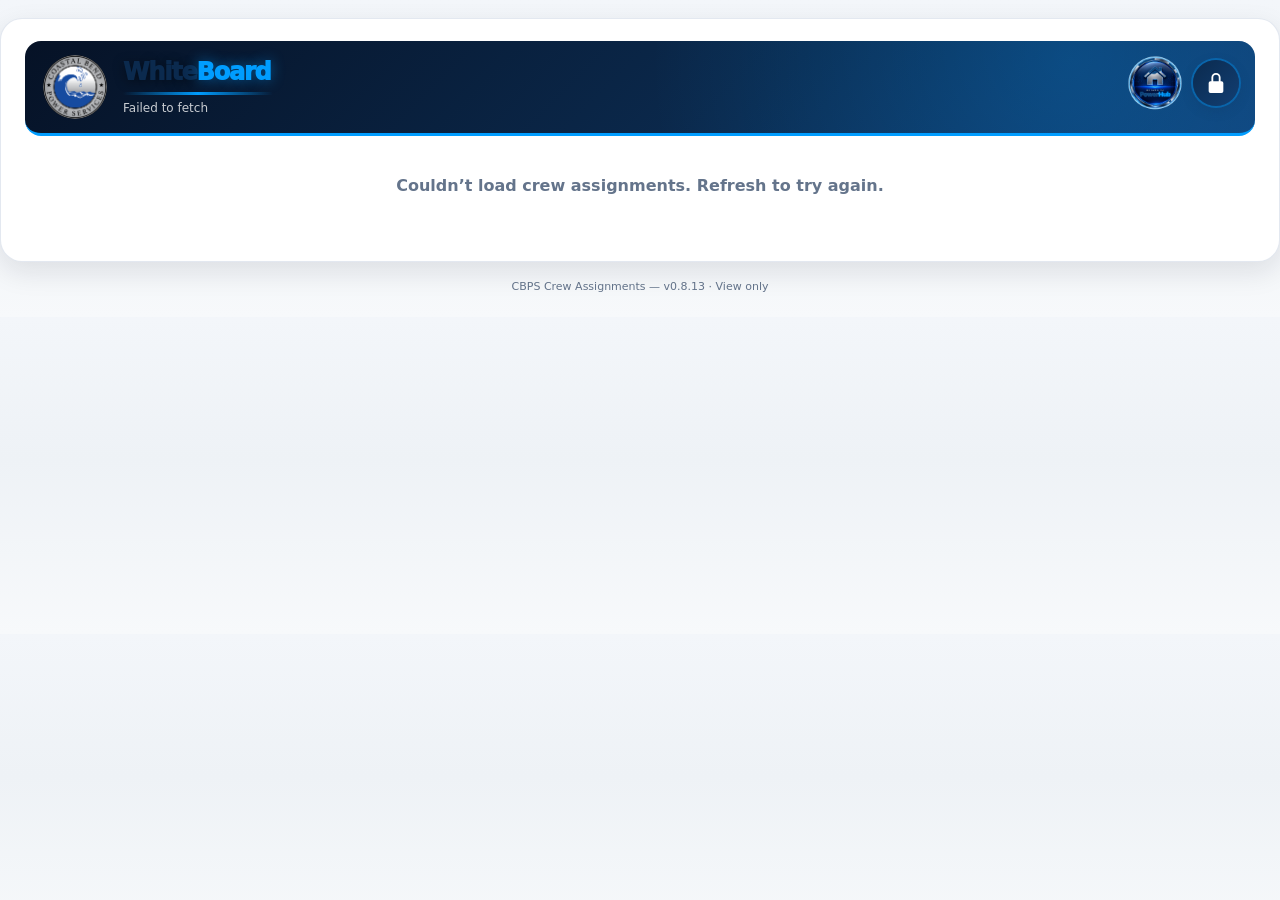
==== view.html @ 069fb21d "Update view.html   v0.8.13 v0.8.13 — PowerHub-style WhiteBoard title Both headers now read "WhiteBo" ====
<!doctype html>
<html>
<head>
  <meta charset="utf-8">
  <meta name="viewport" content="width=device-width,initial-scale=1">
  <title>WhiteBoard</title>
  <link rel="icon" href="assets/icon-192.png">
  <link rel="apple-touch-icon" href="assets/apple-touch-icon.png">
  <style>
    :root{
      --navy:#123f73;
      --navy2:#092a4f;
      --teal:#16a7b8;
      --line:#c9d8e8;
      --text:#12263f;
      --muted:#667085;
      --warn:#fff7e6;
    }
    *{box-sizing:border-box}
    body{margin:0;font-family:Arial,Helvetica,sans-serif;background:#eef4f9;color:var(--text)}
    .sheet{max-width:1400px;margin:18px auto;background:white;border:1px solid var(--line);border-radius:18px;padding:22px 24px 26px;box-shadow:0 10px 28px rgba(16,50,90,.10);position:relative}

    .top{display:flex;align-items:center;gap:16px;border-bottom:4px solid var(--teal);padding-bottom:14px}
    .logo{width:64px;height:64px;border-radius:50%;object-fit:contain;border:1px solid var(--line);padding:4px;background:white}
    .top h1{margin:0;font-size:24px;color:var(--navy2)}
    .top .sub{margin-top:3px;font-weight:800;color:var(--navy);font-size:15px}
    .top .meta{margin-top:3px;font-size:12px;color:var(--muted)}
    .draft{display:inline-block;margin-left:8px;font-size:11px;font-weight:800;color:#7a5200;background:#fff4d6;border:1px solid #f5b100;border-radius:999px;padding:2px 8px;vertical-align:middle}

    .edit-btn{position:absolute;top:18px;right:18px;width:46px;height:46px;border-radius:50%;background:var(--navy);display:flex;align-items:center;justify-content:center;box-shadow:0 4px 12px rgba(16,50,90,.25)}
    .edit-btn{border:0;cursor:pointer}
    .corner{position:absolute;top:18px;right:18px;display:flex;gap:10px;align-items:center}
    .corner .edit-btn{position:static}
    .ph-home{display:block;width:46px;height:46px;border-radius:50%;overflow:hidden;box-shadow:0 4px 12px rgba(16,50,90,.25)}
    .ph-home img{width:100%;height:100%;object-fit:cover;display:block}
    .job-pill{font-size:10px;font-weight:800;color:#7a5200;background:#fff4d6;border:1px solid #f5b100;border-radius:999px;padding:1px 6px;margin-left:5px;vertical-align:middle;white-space:nowrap}
    .edit-btn svg{width:22px;height:22px;fill:white}

    .modal-backdrop{position:fixed;inset:0;background:rgba(9,42,79,.55);display:none;align-items:center;justify-content:center;z-index:50;padding:18px}
    .modal-card{background:white;border-radius:18px;padding:18px;width:min(340px,100%);box-shadow:0 18px 45px rgba(0,0,0,.28)}
    .modal-card h3{margin:0 0 8px;color:var(--navy)}
    .modal-card p{margin:0 0 12px;color:var(--muted);font-size:14px}
    .pin-input{width:100%;border:1px solid var(--line);border-radius:12px;padding:12px;font-size:18px}
    .modal-actions{display:flex;gap:10px;justify-content:flex-end;margin-top:14px}
    .modal-actions button{border:0;border-radius:12px;padding:11px 14px;font-weight:700;cursor:pointer;font-size:14px}
    .btn-primary{background:var(--navy);color:white}
    .btn-secondary{background:white;color:var(--navy);border:1px solid var(--line) !important}
    .modal-message{margin-top:10px;color:#b42318;font-size:13px;font-weight:700}

    /* Org chart: root box, connector, then job boxes hanging off a bus line */
    .root-wrap{display:flex;flex-direction:column;align-items:center;margin-top:20px}
    .root{background:var(--navy);color:white;border-radius:12px;padding:10px 22px;font-weight:900;font-size:16px;text-align:center}
    .root small{display:block;font-weight:700;opacity:.85;font-size:12px;margin-top:2px}
    .stem{width:2px;height:18px;background:var(--line)}
    .jobs{border-top:2px solid var(--line);padding-top:18px;display:grid;grid-template-columns:repeat(auto-fill,minmax(220px,1fr));gap:18px 14px}

    .job{position:relative;border:2px solid var(--navy);border-radius:12px;overflow:hidden;break-inside:avoid;background:white}
    .job::before{content:"";position:absolute;top:-20px;left:50%;width:2px;height:18px;background:var(--line)}
    .job-head{background:var(--navy);color:white;padding:8px 10px}
    .job-no{font-weight:900;font-size:17px}
    .job-customer{font-weight:700;font-size:13px;margin-top:2px}
    .job-loc{font-size:11px;opacity:.85;margin-top:2px}
    .lead{padding:8px 10px;border-bottom:1px solid var(--line);background:#f3f8fc}
    .label{font-size:10px;font-weight:800;color:var(--muted);text-transform:uppercase;letter-spacing:.4px}
    .lead .name{font-weight:900;color:var(--navy);font-size:14px;margin-top:2px}
    .person-title{font-size:11px;color:var(--muted)}
    .crew{padding:6px 10px 8px}
    .crew ul{list-style:none;margin:4px 0 0;padding:0}
    .crew li{padding:4px 0;border-bottom:1px dashed #e3ebf3;font-size:13px;font-weight:700}
    .crew li:last-child{border-bottom:0}
    .crew li .person-title{display:block;font-weight:400}
    .none{color:#98a2b3;font-size:12px;font-style:italic}
    .notes{font-size:11px;color:#664900;background:var(--warn);padding:6px 10px;border-top:1px solid #ffd78a}

    .available{margin-top:22px;border:1px dashed var(--line);border-radius:12px;padding:10px 12px}
    .available h3{margin:0 0 6px;font-size:13px;color:var(--muted);text-transform:uppercase;letter-spacing:.4px}
    .chips{display:flex;flex-wrap:wrap;gap:6px}
    .chip{font-size:12px;font-weight:700;background:#f3f8fc;border:1px solid var(--line);border-radius:999px;padding:4px 10px}

    .message{text-align:center;color:var(--muted);font-weight:700;padding:40px 10px}
    .footer{text-align:center;color:var(--muted);font-size:11px;margin:10px 0 24px}

    @media(max-width:600px){
      .sheet{margin:0;border-radius:0;border:0;padding:16px}
      .top{padding-right:128px}
      .corner{top:14px;right:14px}
      .logo{width:48px;height:48px}
      .top h1{font-size:18px}
      .edit-btn{top:14px;right:14px}
    }


    /* ---------- PowerHub theme (cosmetic only) ---------- */
    :root{--navy:#123f73;--navy2:#0b2a4e;--teal:#009dff;--line:#d8e0ea;--text:#1f2933;--muted:#64748b}
    body{font-family:Inter,system-ui,-apple-system,BlinkMacSystemFont,"Segoe UI",sans-serif;background:linear-gradient(180deg,#f3f6fa 0%,#eef2f6 45%,#f7f9fb 100%)}
    .sheet{border:1px solid rgba(216,224,234,.72);border-radius:22px;box-shadow:0 10px 28px rgba(15,23,42,.10)}
    .top{background:radial-gradient(circle at 85% 20%,rgba(0,157,255,.22),transparent 40%),linear-gradient(135deg,#061226 0%,#0b2a4e 60%,#123f73 100%);border-radius:16px;border-bottom:3px solid #009dff;padding:14px 18px;padding-right:150px}
    .top .meta{color:rgba(255,255,255,.78);margin-top:6px}
    .site-title{margin:0;font-size:38px;line-height:1;font-weight:950;letter-spacing:-.05em;color:white;text-shadow:0 2px 12px rgba(0,0,0,.45)}
    .site-title .title-hub{color:#009dff;text-shadow:0 0 14px rgba(0,157,255,.48)}
    .site-title::after{content:"";display:block;width:150px;height:3px;margin-top:8px;border-radius:999px;background:linear-gradient(90deg,transparent,#009dff,transparent)}
    .corner{top:36px;right:40px}
    .logo{border:0;padding:0;background:none}
    .top .sub{text-transform:uppercase;letter-spacing:.055em;font-size:13px;color:var(--navy)}
    .root{background:linear-gradient(135deg,#0b2a4e,#123f73);border-radius:14px;box-shadow:0 6px 14px rgba(15,23,42,.15)}
    .job{border:1px solid rgba(216,224,234,.9);border-radius:16px;box-shadow:0 6px 16px rgba(15,23,42,.07)}
    .job-head{background:linear-gradient(135deg,#0b2a4e,#123f73);border-bottom:3px solid #009dff}
    .lead{background:#f4f8fc}
    .lead .name{color:var(--navy2)}
    .notes{border-left:3px solid #f5b100}
    .edit-btn{background:linear-gradient(135deg,#0b2a4e,#123f73);box-shadow:0 0 0 2px rgba(0,157,255,.35),0 4px 12px rgba(16,50,90,.25)}
    .ph-home{width:56px;height:56px;border-radius:0;overflow:visible;box-shadow:none}
    .ph-home img{object-fit:contain}
    .available{border-radius:16px;border-color:#c7d4e3}
    .chip{border-color:#d8e0ea;background:#f4f8fc;color:var(--navy2)}
    @media(max-width:600px){
      .top{padding:12px 14px;padding-right:128px}
      .site-title{font-size:28px}
      .site-title::after{width:110px}
      .corner{top:26px;right:26px}
    }
    @page{size:landscape;margin:10mm}
    @media print{
      body{background:white}
      .sheet{margin:0;max-width:none;border:0;box-shadow:none;padding:0}
      .corner,.footer{display:none}
      .top,.job,.job-head,.root,.lead,.notes{-webkit-print-color-adjust:exact;print-color-adjust:exact}
    }
  </style>
</head>
<body>
  <div class="sheet">
    <div class="top">
      <img class="logo" src="assets/CBPS_NB.png" alt="Coastal Bend Power Services">
      <div>
        <h1 class="site-title">White<span class="title-hub">Board</span></h1>
        <div class="meta" id="meta">Loading…</div>
      </div>
    </div>

    <div class="corner">
      <a class="ph-home" href="https://coastalbendpower.github.io/PowerHub/" title="Back to PowerHub" aria-label="Back to PowerHub"><img src="assets/button_Return_to_PowerHub_round_300.png" alt="Return to PowerHub"></a>
      <button class="edit-btn" id="editBtn" type="button" onclick="openEditor()" title="Editors: unlock to edit" aria-label="Unlock to edit"></button>
    </div>

    <div id="chart"><div class="message">Loading crew assignments…</div></div>
  </div>
  <div class="footer">CBPS Crew Assignments — v0.8.13 · View only</div>

  <div class="modal-backdrop" id="pinModal">
    <div class="modal-card">
      <h3>Editor PIN</h3>
      <p>Enter your PIN to open the Whiteboard editor.</p>
      <input class="pin-input" id="pinInput" type="password" inputmode="numeric" autocomplete="off" placeholder="PIN"
        aria-label="Editor PIN" onkeydown="if(event.key==='Enter') submitPin()">
      <div class="modal-actions">
        <button class="btn-secondary" type="button" onclick="closePin()">Cancel</button>
        <button class="btn-primary" id="pinBtn" type="button" onclick="submitPin()">Unlock</button>
      </div>
      <div class="modal-message" id="pinMessage"></div>
    </div>
  </div>

<script>
// Read-only. Pulls the same board data as the Whiteboard editor; no editing here.
const API_URL = 'https://script.google.com/macros/s/AKfycbw22j6Z8pW_uPzsElHs3qTUCyeqnDGhYwegQMIGLFxLL_8UDJh2wzzyIsYx5muuIi7G/exec';

// Same login the editor uses (same site, so the editor opens already logged in).
const SESSION_KEY = 'cbpsWhiteboardSession';
const LOCK_ICON = '<svg viewBox="0 0 24 24" aria-hidden="true"><path d="M12 1a5 5 0 0 0-5 5v4H6a2 2 0 0 0-2 2v9a2 2 0 0 0 2 2h12a2 2 0 0 0 2-2v-9a2 2 0 0 0-2-2h-1V6a5 5 0 0 0-5-5zm-3 9V6a3 3 0 0 1 6 0v4H9z"/></svg>';
const UNLOCK_ICON = '<svg viewBox="0 0 24 24" aria-hidden="true"><path d="M12 1a5 5 0 0 0-5 5v1h2V6a3 3 0 0 1 6 0v4H6a2 2 0 0 0-2 2v9a2 2 0 0 0 2 2h12a2 2 0 0 0 2-2v-9a2 2 0 0 0-2-2h-1V6a5 5 0 0 0-5-5z"/></svg>';

function savedSession(){
  try {
    const s = JSON.parse(localStorage.getItem(SESSION_KEY) || 'null');
    return s && s.editor && s.token ? s : null;
  } catch (e) { return null; }
}

function setEditIcon(){
  const btn = document.getElementById('editBtn');
  const session = savedSession();
  btn.innerHTML = session ? UNLOCK_ICON : LOCK_ICON;
  btn.title = session ? 'Open editor (' + session.editor + ')' : 'Editors: unlock to edit';
}

// Logged in on this device: straight to the editor. Otherwise ask for the PIN here.
function openEditor(){
  if (savedSession()) { location.href = './index.html'; return; }
  document.getElementById('pinMessage').textContent = '';
  document.getElementById('pinInput').value = '';
  document.getElementById('pinModal').style.display = 'flex';
  setTimeout(() => document.getElementById('pinInput').focus(), 50);
}

function closePin(){ document.getElementById('pinModal').style.display = 'none'; }

function submitPin(){
  const input = document.getElementById('pinInput');
  const message = document.getElementById('pinMessage');
  const btn = document.getElementById('pinBtn');
  const pin = input.value.trim();
  if (!pin) { message.textContent = 'Enter your PIN.'; input.focus(); return; }

  btn.disabled = true;
  btn.textContent = 'Checking…';
  message.textContent = '';
  fetch(API_URL, {method: 'POST', body: JSON.stringify({action: 'unlock', pin})})
    .then(res => res.json())
    .then(out => {
      if (!out || !out.ok) throw new Error((out && out.error) || 'Unknown server error');
      try { localStorage.setItem(SESSION_KEY, JSON.stringify({editor: out.data.editor, token: out.data.token})); } catch (e) {}
      location.href = './index.html';
    })
    .catch(err => {
      btn.disabled = false;
      btn.textContent = 'Unlock';
      input.value = '';
      input.focus();
      message.textContent = err.message;
    });
}

function escapeHtml(str){
  return String(str || '').replace(/[&<>"']/g, s => ({'&':'&amp;','<':'&lt;','>':'&gt;','"':'&quot;',"'":'&#39;'}[s]));
}

function render(board){
  const people = {};
  board.people.forEach(p => { people[p.id] = p; });
  const isShown = id => people[id] && people[id].visible;
  const jobsFor = {};
  board.assignments.forEach(a => { (jobsFor[a.nodeId] = jobsFor[a.nodeId] || new Set()).add(a.jobNo); });
  const pill = id => jobsFor[id] && jobsFor[id].size > 1 ? `<span class="job-pill">${jobsFor[id].size} jobs</span>` : '';

  const jobs = board.jobs
    .filter(j => j.onBoard)
    .sort((a, b) => a.jobNo.localeCompare(b.jobNo, undefined, {numeric: true}));

  const jobHtml = jobs.map(job => {
    const onJob = board.assignments.filter(a => a.jobNo === job.jobNo && isShown(a.nodeId));
    const lead = onJob.find(a => a.role === 'Lead');
    const crew = onJob.filter(a => a.role === 'Crew')
      .map(a => people[a.nodeId])
      .sort((a, b) => a.name.localeCompare(b.name));

    return `<div class="job">
      <div class="job-head">
        <div class="job-no">${escapeHtml(job.jobNo)}</div>
        ${job.customer ? `<div class="job-customer">${escapeHtml(job.customer)}</div>` : ''}
        ${job.location ? `<div class="job-loc">${escapeHtml(job.location)}</div>` : ''}
      </div>
      <div class="lead">
        <div class="label">Lead</div>
        ${lead
          ? `<div class="name">${escapeHtml(people[lead.nodeId].name)}${pill(lead.nodeId)}</div><div class="person-title">${escapeHtml(people[lead.nodeId].title)}</div>`
          : '<div class="none">Not set</div>'}
      </div>
      ${crew.length ? `<div class="crew">
        <div class="label">Crew</div>
        <ul>${crew.map(p => `<li>${escapeHtml(p.name)}${pill(p.id)}<span class="person-title">${escapeHtml(p.title)}</span></li>`).join('')}</ul>
      </div>` : ''}
      ${job.notes ? `<div class="notes">${escapeHtml(job.notes)}</div>` : ''}
    </div>`;
  }).join('');

  const assigned = new Set(board.assignments.map(a => a.nodeId));
  const available = board.people
    .filter(p => p.visible && !assigned.has(p.id))
    .sort((a, b) => a.name.localeCompare(b.name));

  document.getElementById('chart').innerHTML = jobs.length
    ? `<div class="root-wrap">
         <div class="root">Field Operations<small>${jobs.length} active job${jobs.length === 1 ? '' : 's'}</small></div>
         <div class="stem"></div>
       </div>
       <div class="jobs">${jobHtml}</div>
       ${available.length ? `<div class="available">
         <h3>Available / Unassigned (${available.length})</h3>
         <div class="chips">${available.map(p => `<span class="chip">${escapeHtml(p.name)}</span>`).join('')}</div>
       </div>` : ''}`
    : '<div class="message">No active jobs.</div>';

  const now = new Date();
  let meta = 'As of ' + now.toLocaleDateString([], {month: 'short', day: 'numeric', year: 'numeric'}) +
    ' ' + now.toLocaleTimeString([], {hour: 'numeric', minute: '2-digit'});
  if (board.lastSave && board.lastSave.savedAt) {
    const saved = new Date(board.lastSave.savedAt);
    if (!isNaN(saved)) meta += ' · Last updated ' + saved.toLocaleDateString() + ' by ' + board.lastSave.savedBy;
  }
  document.getElementById('meta').textContent = meta;
}

setEditIcon();

fetch(API_URL + '?action=getBoard')
  .then(res => res.json())
  .then(out => {
    if (!out || !out.ok) throw new Error((out && out.error) || 'Unknown server error');
    render(out.data);
  })
  .catch(err => {
    document.getElementById('chart').innerHTML = '<div class="message">Couldn’t load crew assignments. Refresh to try again.</div>';
    document.getElementById('meta').textContent = err.message;
  });
</script>
</body>
</html>
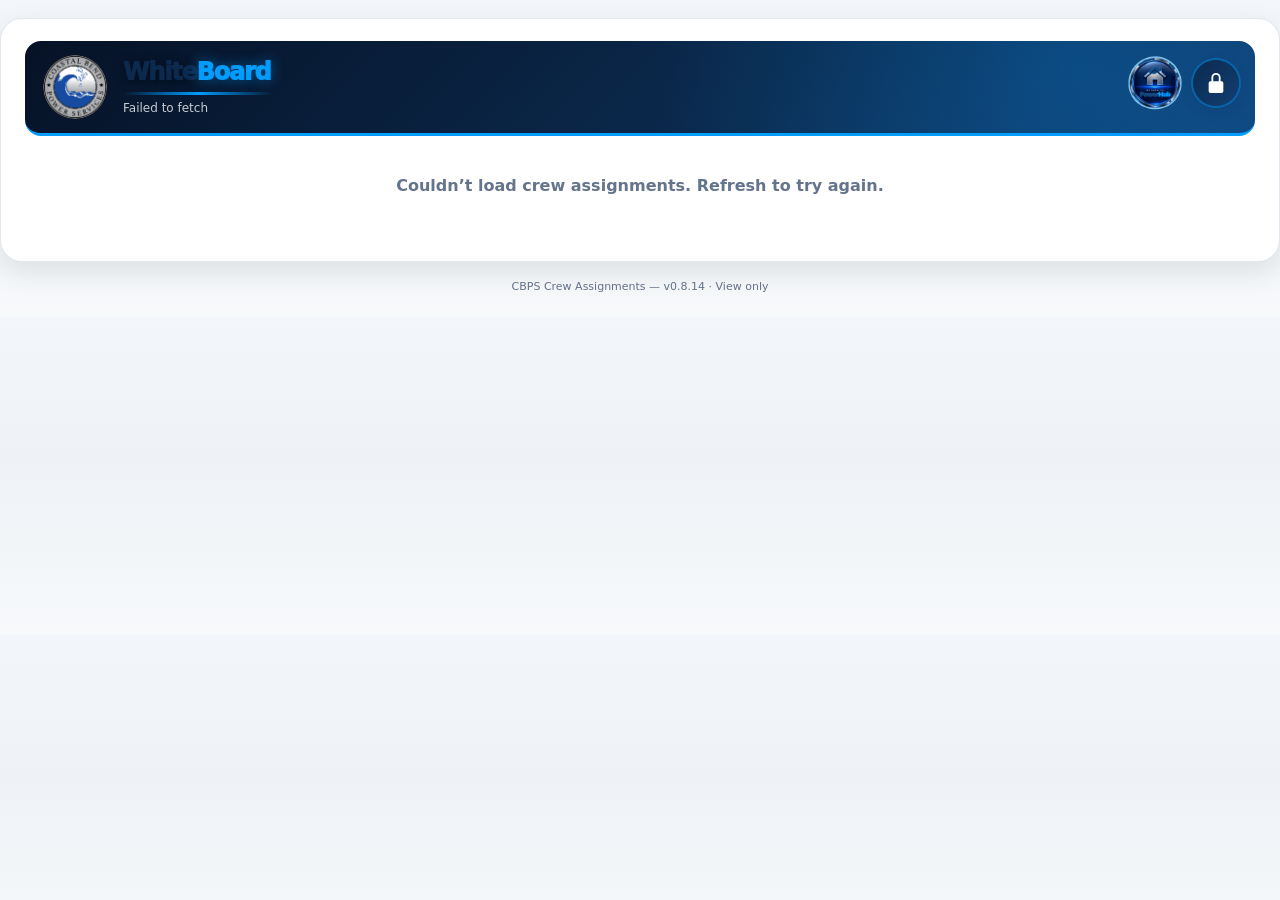
==== commit d3a86467: "Update view.html   v0.8.14 v0.8.14 — Remove Field Operations box Removes the Field Operations box a" ====
--- a/view.html
+++ b/view.html
@@ -52,6 +52,7 @@
     .root{background:var(--navy);color:white;border-radius:12px;padding:10px 22px;font-weight:900;font-size:16px;text-align:center}
     .root small{display:block;font-weight:700;opacity:.85;font-size:12px;margin-top:2px}
     .stem{width:2px;height:18px;background:var(--line)}
+    .job-count{margin:18px 2px 8px;font-size:12px;font-weight:800;color:var(--muted);text-transform:uppercase;letter-spacing:.055em}
     .jobs{border-top:2px solid var(--line);padding-top:18px;display:grid;grid-template-columns:repeat(auto-fill,minmax(220px,1fr));gap:18px 14px}
 
     .job{position:relative;border:2px solid var(--navy);border-radius:12px;overflow:hidden;break-inside:avoid;background:white}
@@ -145,7 +146,7 @@
 
     <div id="chart"><div class="message">Loading crew assignments…</div></div>
   </div>
-  <div class="footer">CBPS Crew Assignments — v0.8.13 · View only</div>
+  <div class="footer">CBPS Crew Assignments — v0.8.14 · View only</div>
 
   <div class="modal-backdrop" id="pinModal">
     <div class="modal-card">
@@ -270,10 +271,7 @@
     .sort((a, b) => a.name.localeCompare(b.name));
 
   document.getElementById('chart').innerHTML = jobs.length
-    ? `<div class="root-wrap">
-         <div class="root">Field Operations<small>${jobs.length} active job${jobs.length === 1 ? '' : 's'}</small></div>
-         <div class="stem"></div>
-       </div>
+    ? `<div class="job-count">${jobs.length} active job${jobs.length === 1 ? '' : 's'}</div>
        <div class="jobs">${jobHtml}</div>
        ${available.length ? `<div class="available">
          <h3>Available / Unassigned (${available.length})</h3>
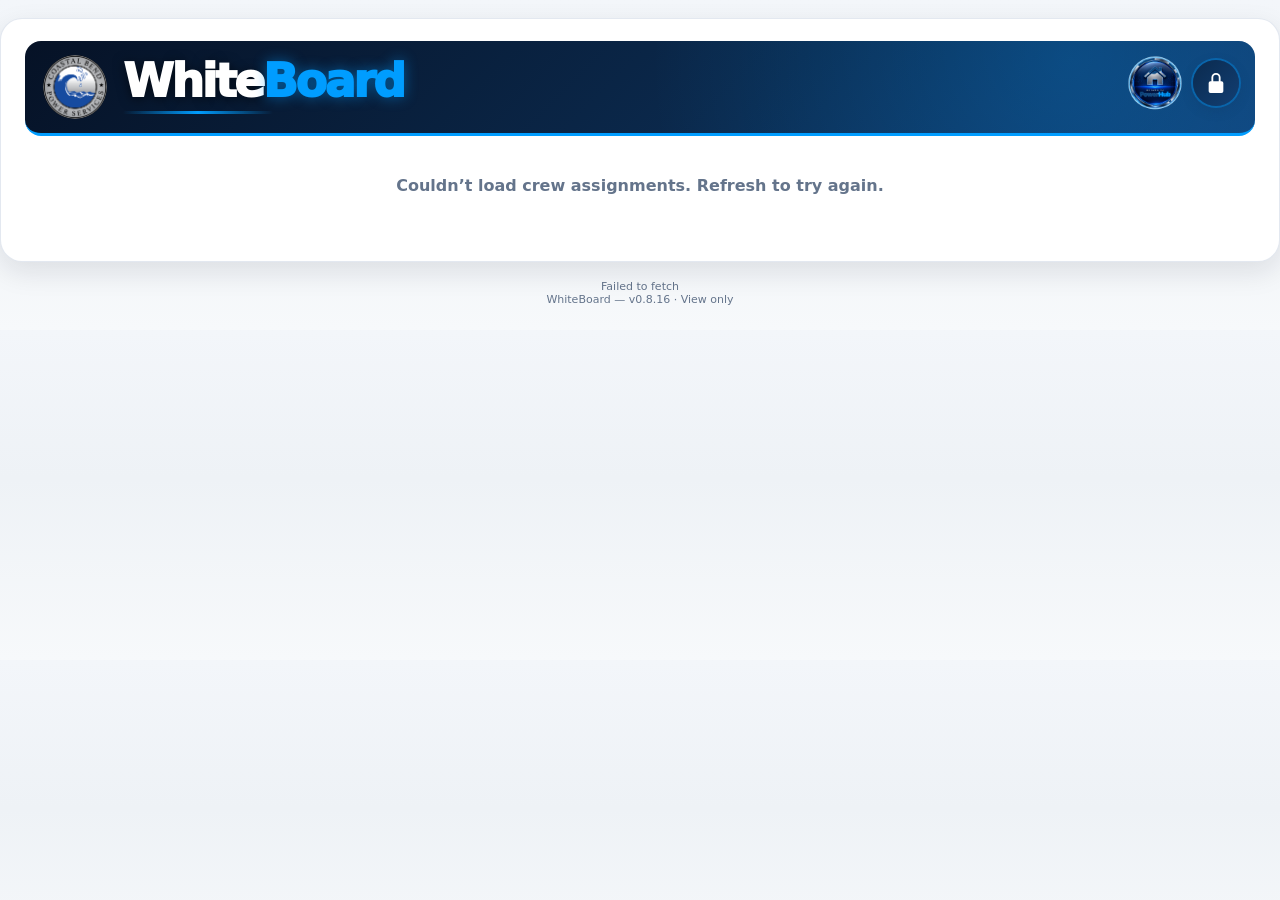
==== commit 2ce6b96e: "Update view.html   v0.8.14 v0.8.14, so the White color fix already exists in the unpushed v0.8.15—no" ====
--- a/view.html
+++ b/view.html
@@ -97,9 +97,9 @@
     .sheet{border:1px solid rgba(216,224,234,.72);border-radius:22px;box-shadow:0 10px 28px rgba(15,23,42,.10)}
     .top{background:radial-gradient(circle at 85% 20%,rgba(0,157,255,.22),transparent 40%),linear-gradient(135deg,#061226 0%,#0b2a4e 60%,#123f73 100%);border-radius:16px;border-bottom:3px solid #009dff;padding:14px 18px;padding-right:150px}
     .top .meta{color:rgba(255,255,255,.78);margin-top:6px}
-    .site-title{margin:0;font-size:38px;line-height:1;font-weight:950;letter-spacing:-.05em;color:white;text-shadow:0 2px 12px rgba(0,0,0,.45)}
-    .site-title .title-hub{color:#009dff;text-shadow:0 0 14px rgba(0,157,255,.48)}
-    .site-title::after{content:"";display:block;width:150px;height:3px;margin-top:8px;border-radius:999px;background:linear-gradient(90deg,transparent,#009dff,transparent)}
+    .top .site-title{margin:0;font-size:46px;line-height:.95;font-weight:950;letter-spacing:-.055em;color:#fff;text-shadow:0 2px 12px rgba(0,0,0,.55)}
+    .top .site-title .title-hub{color:#009dff;text-shadow:0 0 14px rgba(0,157,255,.48)}
+    .top .site-title::after{content:"";display:block;width:150px;height:3px;margin-top:8px;border-radius:999px;background:linear-gradient(90deg,transparent,#009dff,transparent)}
     .corner{top:36px;right:40px}
     .logo{border:0;padding:0;background:none}
     .top .sub{text-transform:uppercase;letter-spacing:.055em;font-size:13px;color:var(--navy)}
@@ -116,8 +116,8 @@
     .chip{border-color:#d8e0ea;background:#f4f8fc;color:var(--navy2)}
     @media(max-width:600px){
       .top{padding:12px 14px;padding-right:128px}
-      .site-title{font-size:28px}
-      .site-title::after{width:110px}
+      .top .site-title{font-size:32px}
+      .top .site-title::after{width:110px}
       .corner{top:26px;right:26px}
     }
     @page{size:landscape;margin:10mm}
@@ -135,7 +135,6 @@
       <img class="logo" src="assets/CBPS_NB.png" alt="Coastal Bend Power Services">
       <div>
         <h1 class="site-title">White<span class="title-hub">Board</span></h1>
-        <div class="meta" id="meta">Loading…</div>
       </div>
     </div>
 
@@ -146,7 +145,7 @@
 
     <div id="chart"><div class="message">Loading crew assignments…</div></div>
   </div>
-  <div class="footer">CBPS Crew Assignments — v0.8.14 · View only</div>
+  <div class="footer"><span id="meta">Loading…</span><br>WhiteBoard — v0.8.16 · View only</div>
 
   <div class="modal-backdrop" id="pinModal">
     <div class="modal-card">
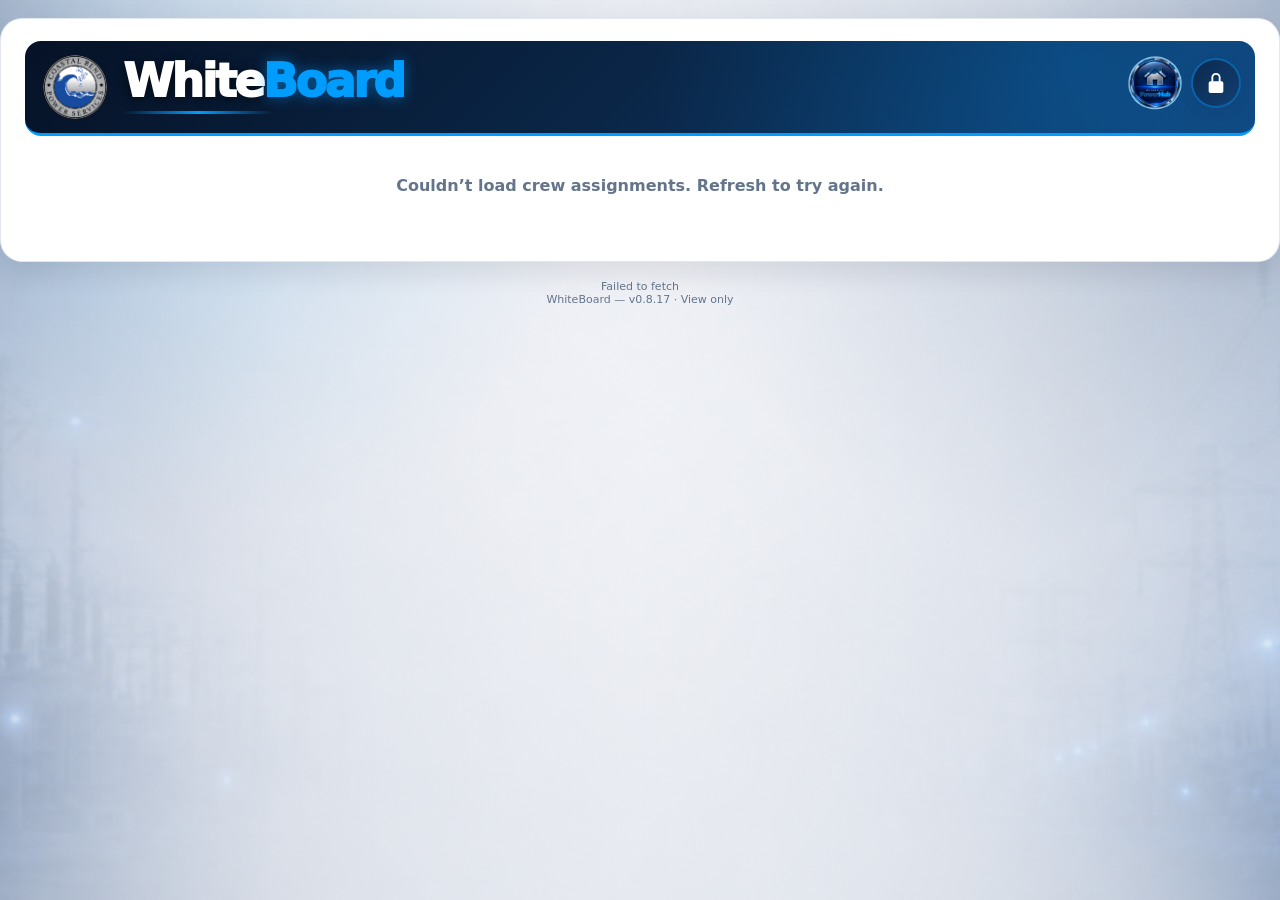
==== commit a2a0638a: "Update view.html   v0.8.17 v0.8.17 — PowerHub page background Both pages now use PowerHub's backgro" ====
--- a/view.html
+++ b/view.html
@@ -93,7 +93,8 @@
 
     /* ---------- PowerHub theme (cosmetic only) ---------- */
     :root{--navy:#123f73;--navy2:#0b2a4e;--teal:#009dff;--line:#d8e0ea;--text:#1f2933;--muted:#64748b}
-    body{font-family:Inter,system-ui,-apple-system,BlinkMacSystemFont,"Segoe UI",sans-serif;background:linear-gradient(180deg,#f3f6fa 0%,#eef2f6 45%,#f7f9fb 100%)}
+    body{font-family:Inter,system-ui,-apple-system,BlinkMacSystemFont,"Segoe UI",sans-serif;background:linear-gradient(90deg,rgba(247,249,252,.08) 0%,rgba(247,249,252,.38) 22%,rgba(247,249,252,.55) 50%,rgba(247,249,252,.38) 78%,rgba(247,249,252,.08) 100%),radial-gradient(circle at 18% 18%,rgba(0,157,255,.16),transparent 28%),radial-gradient(circle at 82% 18%,rgba(18,63,115,.16),transparent 30%),url("assets/background_hub_v2.png") center top / cover no-repeat,linear-gradient(180deg,#f3f6fa 0%,#eef2f6 45%,#f7f9fb 100%);background-attachment:fixed}
+    @media(max-width:950px){body{background-attachment:scroll}}
     .sheet{border:1px solid rgba(216,224,234,.72);border-radius:22px;box-shadow:0 10px 28px rgba(15,23,42,.10)}
     .top{background:radial-gradient(circle at 85% 20%,rgba(0,157,255,.22),transparent 40%),linear-gradient(135deg,#061226 0%,#0b2a4e 60%,#123f73 100%);border-radius:16px;border-bottom:3px solid #009dff;padding:14px 18px;padding-right:150px}
     .top .meta{color:rgba(255,255,255,.78);margin-top:6px}
@@ -145,7 +146,7 @@
 
     <div id="chart"><div class="message">Loading crew assignments…</div></div>
   </div>
-  <div class="footer"><span id="meta">Loading…</span><br>WhiteBoard — v0.8.16 · View only</div>
+  <div class="footer"><span id="meta">Loading…</span><br>WhiteBoard — v0.8.17 · View only</div>
 
   <div class="modal-backdrop" id="pinModal">
     <div class="modal-card">
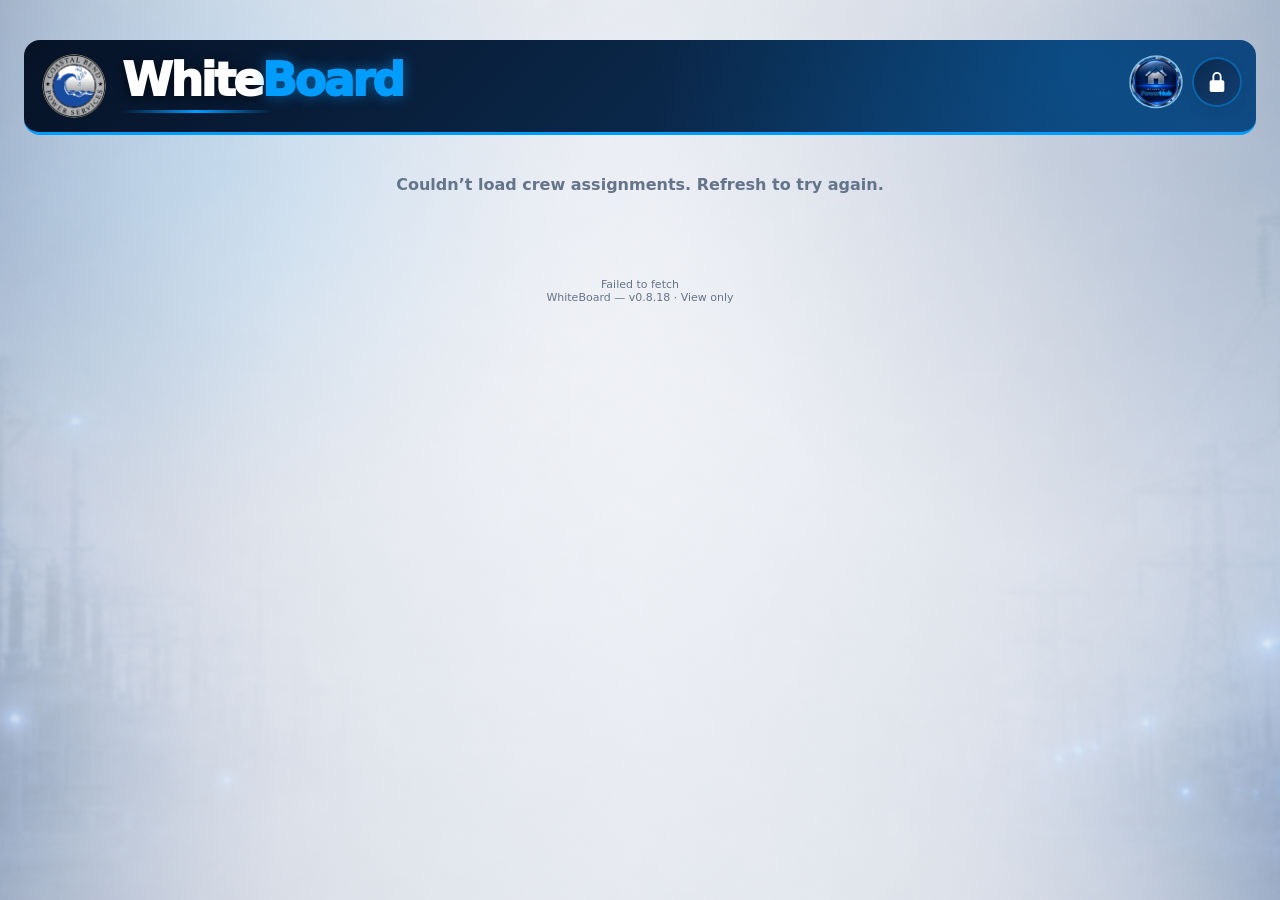
==== commit 2dddb174: "Update view.html   v0.8.18  v0.8.18 — See-through panels like PowerHub On the chart page, the solid" ====
--- a/view.html
+++ b/view.html
@@ -95,7 +95,9 @@
     :root{--navy:#123f73;--navy2:#0b2a4e;--teal:#009dff;--line:#d8e0ea;--text:#1f2933;--muted:#64748b}
     body{font-family:Inter,system-ui,-apple-system,BlinkMacSystemFont,"Segoe UI",sans-serif;background:linear-gradient(90deg,rgba(247,249,252,.08) 0%,rgba(247,249,252,.38) 22%,rgba(247,249,252,.55) 50%,rgba(247,249,252,.38) 78%,rgba(247,249,252,.08) 100%),radial-gradient(circle at 18% 18%,rgba(0,157,255,.16),transparent 28%),radial-gradient(circle at 82% 18%,rgba(18,63,115,.16),transparent 30%),url("assets/background_hub_v2.png") center top / cover no-repeat,linear-gradient(180deg,#f3f6fa 0%,#eef2f6 45%,#f7f9fb 100%);background-attachment:fixed}
     @media(max-width:950px){body{background-attachment:scroll}}
-    .sheet{border:1px solid rgba(216,224,234,.72);border-radius:22px;box-shadow:0 10px 28px rgba(15,23,42,.10)}
+    .sheet{background:transparent;border:0;box-shadow:none}
+    .available{background:rgba(255,255,255,.72);backdrop-filter:blur(8px);-webkit-backdrop-filter:blur(8px)}
+    .job-count{color:var(--navy2)}
     .top{background:radial-gradient(circle at 85% 20%,rgba(0,157,255,.22),transparent 40%),linear-gradient(135deg,#061226 0%,#0b2a4e 60%,#123f73 100%);border-radius:16px;border-bottom:3px solid #009dff;padding:14px 18px;padding-right:150px}
     .top .meta{color:rgba(255,255,255,.78);margin-top:6px}
     .top .site-title{margin:0;font-size:46px;line-height:.95;font-weight:950;letter-spacing:-.055em;color:#fff;text-shadow:0 2px 12px rgba(0,0,0,.55)}
@@ -146,7 +148,7 @@
 
     <div id="chart"><div class="message">Loading crew assignments…</div></div>
   </div>
-  <div class="footer"><span id="meta">Loading…</span><br>WhiteBoard — v0.8.17 · View only</div>
+  <div class="footer"><span id="meta">Loading…</span><br>WhiteBoard — v0.8.18 · View only</div>
 
   <div class="modal-backdrop" id="pinModal">
     <div class="modal-card">
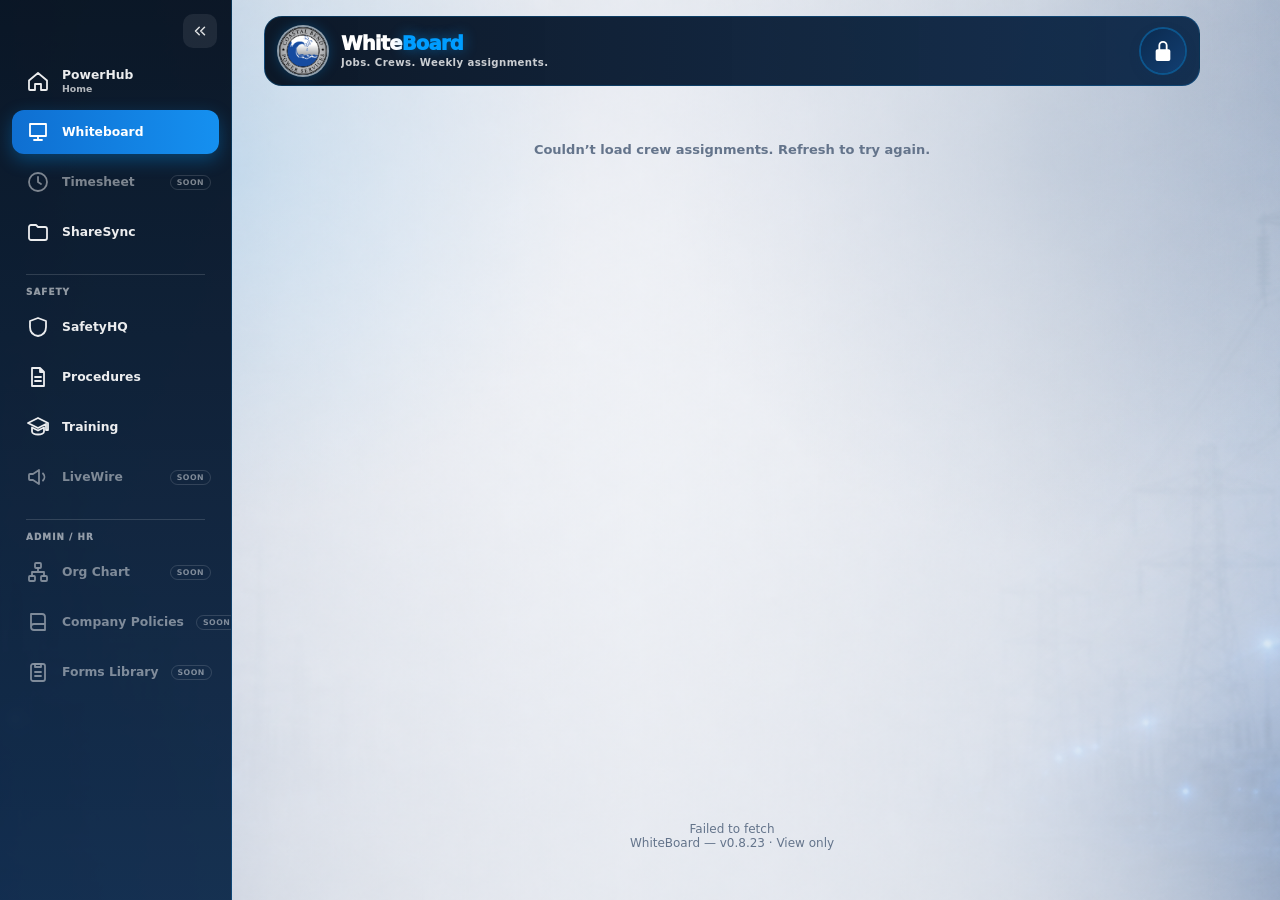
==== commit 92942205: "v0.8.23 — Whiteboard editor and view pages match SafetyHQ Full grouped sidebar and phone More menu o" ====
--- a/view.html
+++ b/view.html
@@ -6,149 +6,181 @@
   <title>WhiteBoard</title>
   <link rel="icon" href="assets/icon-192.png">
   <link rel="apple-touch-icon" href="assets/apple-touch-icon.png">
+  <link rel="stylesheet" href="ui-kit.css">
   <style>
     :root{
       --navy:#123f73;
-      --navy2:#092a4f;
-      --teal:#16a7b8;
-      --line:#c9d8e8;
-      --text:#12263f;
-      --muted:#667085;
+      --navy2:#0b2a4e;
+      --teal:#009dff;
+      --line:#d8e0ea;
+      --text:#1f2933;
+      --muted:#64748b;
       --warn:#fff7e6;
     }
     *{box-sizing:border-box}
-    body{margin:0;font-family:Arial,Helvetica,sans-serif;background:#eef4f9;color:var(--text)}
-    .sheet{max-width:1400px;margin:18px auto;background:white;border:1px solid var(--line);border-radius:18px;padding:22px 24px 26px;box-shadow:0 10px 28px rgba(16,50,90,.10);position:relative}
-
-    .top{display:flex;align-items:center;gap:16px;border-bottom:4px solid var(--teal);padding-bottom:14px}
-    .logo{width:64px;height:64px;border-radius:50%;object-fit:contain;border:1px solid var(--line);padding:4px;background:white}
-    .top h1{margin:0;font-size:24px;color:var(--navy2)}
-    .top .sub{margin-top:3px;font-weight:800;color:var(--navy);font-size:15px}
-    .top .meta{margin-top:3px;font-size:12px;color:var(--muted)}
-    .draft{display:inline-block;margin-left:8px;font-size:11px;font-weight:800;color:#7a5200;background:#fff4d6;border:1px solid #f5b100;border-radius:999px;padding:2px 8px;vertical-align:middle}
-
-    .edit-btn{position:absolute;top:18px;right:18px;width:46px;height:46px;border-radius:50%;background:var(--navy);display:flex;align-items:center;justify-content:center;box-shadow:0 4px 12px rgba(16,50,90,.25)}
-    .edit-btn{border:0;cursor:pointer}
-    .corner{position:absolute;top:18px;right:18px;display:flex;gap:10px;align-items:center}
-    .corner .edit-btn{position:static}
-    .ph-home{display:block;width:46px;height:46px;border-radius:50%;overflow:hidden;box-shadow:0 4px 12px rgba(16,50,90,.25)}
-    .ph-home img{width:100%;height:100%;object-fit:cover;display:block}
+    .title-hub{color:var(--teal);text-shadow:0 0 14px rgba(0,157,255,.48)}
+    .slim-title{color:#fff}
+    .edit-btn{width:44px;height:44px;border-radius:50%;border:0;cursor:pointer;display:flex;align-items:center;justify-content:center;background:linear-gradient(135deg,#0b2a4e,#123f73);box-shadow:0 0 0 2px rgba(0,157,255,.35),0 4px 12px rgba(16,50,90,.25)}
+    .edit-btn svg{width:22px;height:22px;fill:white}
     .job-pill{font-size:10px;font-weight:800;color:#7a5200;background:#fff4d6;border:1px solid #f5b100;border-radius:999px;padding:1px 6px;margin-left:5px;vertical-align:middle;white-space:nowrap}
-    .edit-btn svg{width:22px;height:22px;fill:white}
-
-    .modal-backdrop{position:fixed;inset:0;background:rgba(9,42,79,.55);display:none;align-items:center;justify-content:center;z-index:50;padding:18px}
-    .modal-card{background:white;border-radius:18px;padding:18px;width:min(340px,100%);box-shadow:0 18px 45px rgba(0,0,0,.28)}
-    .modal-card h3{margin:0 0 8px;color:var(--navy)}
+
+    .modal-backdrop{align-items:center;justify-content:center}
+    .modal-card{width:min(340px,100%);padding:18px}
+    .modal-card h3{margin:0 0 8px;color:var(--navy2);font-size:1.25rem}
     .modal-card p{margin:0 0 12px;color:var(--muted);font-size:14px}
     .pin-input{width:100%;border:1px solid var(--line);border-radius:12px;padding:12px;font-size:18px}
     .modal-actions{display:flex;gap:10px;justify-content:flex-end;margin-top:14px}
-    .modal-actions button{border:0;border-radius:12px;padding:11px 14px;font-weight:700;cursor:pointer;font-size:14px}
+    .modal-actions button{border:0;border-radius:12px;padding:11px 14px;min-height:44px;font-weight:700;cursor:pointer;font-size:14px}
     .btn-primary{background:var(--navy);color:white}
     .btn-secondary{background:white;color:var(--navy);border:1px solid var(--line) !important}
     .modal-message{margin-top:10px;color:#b42318;font-size:13px;font-weight:700}
 
-    /* Org chart: root box, connector, then job boxes hanging off a bus line */
-    .root-wrap{display:flex;flex-direction:column;align-items:center;margin-top:20px}
-    .root{background:var(--navy);color:white;border-radius:12px;padding:10px 22px;font-weight:900;font-size:16px;text-align:center}
-    .root small{display:block;font-weight:700;opacity:.85;font-size:12px;margin-top:2px}
-    .stem{width:2px;height:18px;background:var(--line)}
-    .job-count{margin:18px 2px 8px;font-size:12px;font-weight:800;color:var(--muted);text-transform:uppercase;letter-spacing:.055em}
-    .jobs{border-top:2px solid var(--line);padding-top:18px;display:grid;grid-template-columns:repeat(auto-fill,minmax(220px,1fr));gap:18px 14px}
-
-    .job{position:relative;border:2px solid var(--navy);border-radius:12px;overflow:hidden;break-inside:avoid;background:white}
-    .job::before{content:"";position:absolute;top:-20px;left:50%;width:2px;height:18px;background:var(--line)}
-    .job-head{background:var(--navy);color:white;padding:8px 10px}
-    .job-no{font-weight:900;font-size:17px}
-    .job-customer{font-weight:700;font-size:13px;margin-top:2px}
-    .job-loc{font-size:11px;opacity:.85;margin-top:2px}
-    .lead{padding:8px 10px;border-bottom:1px solid var(--line);background:#f3f8fc}
-    .label{font-size:10px;font-weight:800;color:var(--muted);text-transform:uppercase;letter-spacing:.4px}
-    .lead .name{font-weight:900;color:var(--navy);font-size:14px;margin-top:2px}
-    .person-title{font-size:11px;color:var(--muted)}
-    .crew{padding:6px 10px 8px}
-    .crew ul{list-style:none;margin:4px 0 0;padding:0}
-    .crew li{padding:4px 0;border-bottom:1px dashed #e3ebf3;font-size:13px;font-weight:700}
-    .crew li:last-child{border-bottom:0}
-    .crew li .person-title{display:block;font-weight:400}
+    .chart-bar{display:flex;justify-content:space-between;align-items:center;gap:10px;flex-wrap:wrap;margin:0 2px 14px}
+    .job-count{font-size:12px;font-weight:800;color:var(--navy2);text-transform:uppercase;letter-spacing:.055em}
+    .find-me,.find-me button{border:0;font:inherit;cursor:pointer}
+    .find-me{background:white;color:var(--navy2);border:1px solid #c7d4e3;border-radius:999px;padding:10px 14px;min-height:44px;font-size:13px;font-weight:800;box-shadow:0 4px 12px rgba(15,23,42,.08)}
+    .find-me.set{display:inline-flex;align-items:center;padding:0;background:#e6f5ff;border-color:#009dff}
+    .find-me.set button{background:none;color:var(--navy2);font-size:13px;font-weight:800;padding:10px 6px 10px 14px}
+    .find-me.set .clear{padding:10px 12px 10px 6px;color:var(--muted)}
+
+    /* Job cards: same look as the editor board */
+    .jobs{display:grid;grid-template-columns:repeat(auto-fill,minmax(250px,1fr));gap:14px}
+    .job{position:relative;display:flex;flex-direction:column;gap:10px;padding:12px;background:rgba(255,255,255,.62);backdrop-filter:blur(10px);-webkit-backdrop-filter:blur(10px);border:1px solid rgba(216,224,234,.9);border-top:4px solid #009dff;border-radius:22px;transition:transform .15s,border-color .15s;break-inside:avoid}
+    .job:hover{transform:translateY(-2px);border-color:rgba(0,157,255,.55)}
+    .job-no{display:block;font-size:22px;font-weight:950;letter-spacing:-.03em;color:var(--navy2)}
+    .job-customer{font-size:13px;font-weight:700;color:var(--muted);line-height:1.3;margin-top:2px}
+    .job-loc{font-size:12px;color:var(--muted);margin-top:1px}
+    .label{font-size:10.5px;font-weight:900;color:#7b8ba1;text-transform:uppercase;letter-spacing:.08em;margin-bottom:4px}
+    .lead,.crew li{background:white;border:1px solid #dbe6f2;border-left:5px solid var(--teal);border-radius:12px;padding:7px 10px;box-shadow:0 3px 8px rgba(16,50,90,.06)}
+    .lead{border-left-color:var(--navy);background:#eef5fc}
+    .lead .name,.crew li{font-size:15px;font-weight:900;letter-spacing:-.01em;color:var(--navy2)}
+    .person-title{font-size:12px;font-weight:700;color:var(--muted)}
+    .crew ul{list-style:none;margin:0;padding:0;display:flex;flex-direction:column;gap:6px}
+    .crew li .person-title{display:block}
     .none{color:#98a2b3;font-size:12px;font-style:italic}
-    .notes{font-size:11px;color:#664900;background:var(--warn);padding:6px 10px;border-top:1px solid #ffd78a}
-
-    .available{margin-top:22px;border:1px dashed var(--line);border-radius:12px;padding:10px 12px}
-    .available h3{margin:0 0 6px;font-size:13px;color:var(--muted);text-transform:uppercase;letter-spacing:.4px}
+    .notes{font-size:12px;color:#664900;background:var(--warn);border-left:3px solid #f5b100;border-radius:6px;padding:6px 8px}
+    .job.mine{box-shadow:0 0 0 3px #009dff,0 10px 24px rgba(0,157,255,.25)}
+    .job.dim{opacity:.45}
+    mark.me{background:#fff4d6;color:inherit;border-radius:4px;padding:0 3px;box-shadow:0 0 0 1px #f5b100}
+
+    .available{margin-top:22px;padding:12px 14px;border:1px solid rgba(216,224,234,.72);border-radius:22px;background:rgba(255,255,255,.72);backdrop-filter:blur(8px);-webkit-backdrop-filter:blur(8px)}
+    .available h3{margin:0 0 8px;font-size:13px;color:var(--navy2);text-transform:uppercase;letter-spacing:.055em}
     .chips{display:flex;flex-wrap:wrap;gap:6px}
-    .chip{font-size:12px;font-weight:700;background:#f3f8fc;border:1px solid var(--line);border-radius:999px;padding:4px 10px}
+    .chip{font-size:12px;font-weight:700;background:#f4f8fc;border:1px solid var(--line);border-radius:999px;padding:4px 10px;color:var(--navy2)}
 
     .message{text-align:center;color:var(--muted);font-weight:700;padding:40px 10px}
-    .footer{text-align:center;color:var(--muted);font-size:11px;margin:10px 0 24px}
-
-    @media(max-width:600px){
-      .sheet{margin:0;border-radius:0;border:0;padding:16px}
-      .top{padding-right:128px}
-      .corner{top:14px;right:14px}
-      .logo{width:48px;height:48px}
-      .top h1{font-size:18px}
-      .edit-btn{top:14px;right:14px}
+    .version-footer{margin:auto 0 24px;padding:10px 12px;color:var(--muted);font-size:12px;text-align:center}
+
+    @media(max-width:900px){
+      .slim-bar .edit-btn{width:40px;height:40px}
     }
-
-
-    /* ---------- PowerHub theme (cosmetic only) ---------- */
-    :root{--navy:#123f73;--navy2:#0b2a4e;--teal:#009dff;--line:#d8e0ea;--text:#1f2933;--muted:#64748b}
-    body{font-family:Inter,system-ui,-apple-system,BlinkMacSystemFont,"Segoe UI",sans-serif;background:linear-gradient(90deg,rgba(247,249,252,.08) 0%,rgba(247,249,252,.38) 22%,rgba(247,249,252,.55) 50%,rgba(247,249,252,.38) 78%,rgba(247,249,252,.08) 100%),radial-gradient(circle at 18% 18%,rgba(0,157,255,.16),transparent 28%),radial-gradient(circle at 82% 18%,rgba(18,63,115,.16),transparent 30%),url("assets/background_hub_v2.png") center top / cover no-repeat,linear-gradient(180deg,#f3f6fa 0%,#eef2f6 45%,#f7f9fb 100%);background-attachment:fixed}
-    @media(max-width:950px){body{background-attachment:scroll}}
-    .sheet{background:transparent;border:0;box-shadow:none}
-    .available{background:rgba(255,255,255,.72);backdrop-filter:blur(8px);-webkit-backdrop-filter:blur(8px)}
-    .job-count{color:var(--navy2)}
-    .top{background:radial-gradient(circle at 85% 20%,rgba(0,157,255,.22),transparent 40%),linear-gradient(135deg,#061226 0%,#0b2a4e 60%,#123f73 100%);border-radius:16px;border-bottom:3px solid #009dff;padding:14px 18px;padding-right:150px}
-    .top .meta{color:rgba(255,255,255,.78);margin-top:6px}
-    .top .site-title{margin:0;font-size:46px;line-height:.95;font-weight:950;letter-spacing:-.055em;color:#fff;text-shadow:0 2px 12px rgba(0,0,0,.55)}
-    .top .site-title .title-hub{color:#009dff;text-shadow:0 0 14px rgba(0,157,255,.48)}
-    .top .site-title::after{content:"";display:block;width:150px;height:3px;margin-top:8px;border-radius:999px;background:linear-gradient(90deg,transparent,#009dff,transparent)}
-    .corner{top:36px;right:40px}
-    .logo{border:0;padding:0;background:none}
-    .top .sub{text-transform:uppercase;letter-spacing:.055em;font-size:13px;color:var(--navy)}
-    .root{background:linear-gradient(135deg,#0b2a4e,#123f73);border-radius:14px;box-shadow:0 6px 14px rgba(15,23,42,.15)}
-    .job{border:1px solid rgba(216,224,234,.9);border-radius:16px;box-shadow:0 6px 16px rgba(15,23,42,.07)}
-    .job-head{background:linear-gradient(135deg,#0b2a4e,#123f73);border-bottom:3px solid #009dff}
-    .lead{background:#f4f8fc}
-    .lead .name{color:var(--navy2)}
-    .notes{border-left:3px solid #f5b100}
-    .edit-btn{background:linear-gradient(135deg,#0b2a4e,#123f73);box-shadow:0 0 0 2px rgba(0,157,255,.35),0 4px 12px rgba(16,50,90,.25)}
-    .ph-home{width:56px;height:56px;border-radius:0;overflow:visible;box-shadow:none}
-    .ph-home img{object-fit:contain}
-    .available{border-radius:16px;border-color:#c7d4e3}
-    .chip{border-color:#d8e0ea;background:#f4f8fc;color:var(--navy2)}
-    @media(max-width:600px){
-      .top{padding:12px 14px;padding-right:128px}
-      .top .site-title{font-size:32px}
-      .top .site-title::after{width:110px}
-      .corner{top:26px;right:26px}
-    }
-    @page{size:landscape;margin:10mm}
     @media print{
+      @page{size:landscape;margin:10mm}
       body{background:white}
-      .sheet{margin:0;max-width:none;border:0;box-shadow:none;padding:0}
-      .corner,.footer{display:none}
-      .top,.job,.job-head,.root,.lead,.notes{-webkit-print-color-adjust:exact;print-color-adjust:exact}
+      .side-nav,.bottom-nav,.slim-actions,.find-me,.more-sheet,.more-backdrop,.version-footer{display:none}
+      .page-shell{width:auto;padding:0;margin:0}
+      .job.dim{opacity:1}
+      .job.mine{box-shadow:none}
+      mark.me{background:none;box-shadow:none}
+      .slim-bar,.job,.lead,.notes{-webkit-print-color-adjust:exact;print-color-adjust:exact}
     }
   </style>
 </head>
 <body>
-  <div class="sheet">
-    <div class="top">
-      <img class="logo" src="assets/CBPS_NB.png" alt="Coastal Bend Power Services">
-      <div>
-        <h1 class="site-title">White<span class="title-hub">Board</span></h1>
+<script>try { if (localStorage.getItem("powerhubSidebarCollapsed") === "1") document.documentElement.classList.add("sb-collapsed"); } catch (e) {}</script>
+<div class="app-shell">
+  <nav class="side-nav" aria-label="Main navigation">
+    <button class="side-toggle" type="button" id="sideToggle" aria-label="Collapse sidebar" aria-expanded="true" title="Collapse sidebar">
+      <svg viewBox="0 0 24 24" aria-hidden="true"><path d="m11 7-5 5 5 5M18 7l-5 5 5 5"/></svg>
+    </button>
+    <a class="side-link" href="https://coastalbendpower.github.io/PowerHub/">
+      <svg viewBox="0 0 24 24" aria-hidden="true"><path d="M3 11.5 12 4l9 7.5V20a1 1 0 0 1-1 1h-5v-6H9v6H4a1 1 0 0 1-1-1z"/></svg>
+      <span>PowerHub<small>Home</small></span>
+    </a>
+    <a class="side-link is-active" href="./view.html" aria-current="page">
+      <svg viewBox="0 0 24 24" aria-hidden="true"><path d="M4 4h16v12H4zM8 20h8M12 16v4"/></svg>
+      <span>Whiteboard</span>
+    </a>
+    <span class="side-link is-disabled" aria-disabled="true">
+      <svg viewBox="0 0 24 24" aria-hidden="true"><circle cx="12" cy="12" r="9"/><path d="M12 7v5l3 2"/></svg>
+      <span>Timesheet</span><em class="side-soon">Soon</em>
+    </span>
+    <a class="side-link" href="https://account.sharesync.serverdata.net/login/v1.2/?client_id=sharesync_web_app_sts&amp;client_type=Sync-WebApp&amp;client_version=3.48.1&amp;application_client_id=5d5c5f78-10b2-0f0b-a925-606d43526abe&amp;redirect_uri=https%3A%2F%2Fsharesync.serverdata.net%2Fus4%2F&amp;locale=en-us" target="_blank" rel="noopener noreferrer">
+      <svg viewBox="0 0 24 24" aria-hidden="true"><path d="M3 7a2 2 0 0 1 2-2h5l2 2h7a2 2 0 0 1 2 2v9a2 2 0 0 1-2 2H5a2 2 0 0 1-2-2z"/></svg>
+      <span>ShareSync</span>
+    </a>
+    <div class="side-group-label">Safety</div>
+    <a class="side-link" href="https://coastalbendpower.github.io/SafetyHQ/">
+      <svg viewBox="0 0 24 24" aria-hidden="true"><path d="M12 3 4 6v6c0 5 3.4 8.2 8 9 4.6-.8 8-4 8-9V6z"/></svg>
+      <span>SafetyHQ</span>
+    </a>
+    <a class="side-link" href="https://coastalbendpower.github.io/SafetyHQ/procedures.html">
+      <svg viewBox="0 0 24 24" aria-hidden="true"><path d="M6 3h8l4 4v14H6zM14 3v4h4M9 12h6M9 16h6"/></svg>
+      <span>Procedures</span>
+    </a>
+    <a class="side-link" href="https://coastalbendpower.na.hsiplatform.com/users/sign_in" target="_blank" rel="noopener noreferrer">
+      <svg viewBox="0 0 24 24" aria-hidden="true"><path d="M12 3 2 8l10 5 8-4v6h2V8zM6 12.5v4c0 1.7 2.7 3 6 3s6-1.3 6-3v-4l-6 3z"/></svg>
+      <span>Training</span>
+    </a>
+    <span class="side-link is-disabled" aria-disabled="true">
+      <svg viewBox="0 0 24 24" aria-hidden="true"><path d="M3 10v4a1 1 0 0 0 1 1h3l6 4V5L7 9H4a1 1 0 0 0-1 1zM17 8.5a5 5 0 0 1 0 7"/></svg>
+      <span>LiveWire</span><em class="side-soon">Soon</em>
+    </span>
+    <div class="side-group-label">Admin / HR</div>
+    <span class="side-link is-disabled" aria-disabled="true">
+      <svg viewBox="0 0 24 24" aria-hidden="true"><rect x="9" y="3" width="6" height="5" rx="1"/><rect x="3" y="16" width="6" height="5" rx="1"/><rect x="15" y="16" width="6" height="5" rx="1"/><path d="M12 8v4M6 16v-4h12v4"/></svg>
+      <span>Org Chart</span><em class="side-soon">Soon</em>
+    </span>
+    <span class="side-link is-disabled" aria-disabled="true">
+      <svg viewBox="0 0 24 24" aria-hidden="true"><path d="M5 4h11a3 3 0 0 1 3 3v13H8a3 3 0 0 1-3-3zM5 17a3 3 0 0 1 3-3h11"/></svg>
+      <span>Company Policies</span><em class="side-soon">Soon</em>
+    </span>
+    <span class="side-link is-disabled" aria-disabled="true">
+      <svg viewBox="0 0 24 24" aria-hidden="true"><rect x="5" y="4" width="14" height="17" rx="2"/><path d="M9 4h6v3H9zM9 12h6M9 16h6"/></svg>
+      <span>Forms Library</span><em class="side-soon">Soon</em>
+    </span>
+    <div class="side-spacer"></div>
+  </nav>
+
+  <main class="page-shell">
+    <header class="slim-bar">
+      <img class="slim-seal" src="assets/CBPS_NB.png" alt="Coastal Bend Power Services" width="48" height="48">
+      <div class="slim-brand">
+        <h1 class="slim-title">White<span class="title-hub">Board</span></h1>
+        <p class="slim-tagline">Jobs. Crews. Weekly assignments.</p>
+      </div>
+      <div class="slim-actions">
+        <button class="edit-btn" id="editBtn" type="button" onclick="openEditor()" title="Editors: unlock to edit" aria-label="Unlock to edit"></button>
+      </div>
+    </header>
+
+    <div id="chart"><div class="message">Loading crew assignments…</div></div>
+
+    <footer class="version-footer"><span id="meta">Loading…</span><br>WhiteBoard — v0.8.23 · View only</footer>
+  </main>
+</div>
+
+<nav class="bottom-nav" aria-label="Primary">
+  <a class="bn-item" href="https://coastalbendpower.github.io/PowerHub/"><svg viewBox="0 0 24 24" aria-hidden="true"><path d="M3 11.5 12 4l9 7.5V20a1 1 0 0 1-1 1h-5v-6H9v6H4a1 1 0 0 1-1-1z"/></svg><span>Home</span></a>
+  <a class="bn-item is-active" href="./view.html" aria-current="page"><svg viewBox="0 0 24 24" aria-hidden="true"><path d="M4 4h16v12H4zM8 20h8M12 16v4"/></svg><span>Whiteboard</span></a>
+  <a class="bn-item" href="https://coastalbendpower.github.io/SafetyHQ/"><svg viewBox="0 0 24 24" aria-hidden="true"><path d="M12 3 4 6v6c0 5 3.4 8.2 8 9 4.6-.8 8-4 8-9V6z"/></svg><span>SafetyHQ</span></a>
+  <a class="bn-item" href="https://coastalbendpower.na.hsiplatform.com/users/sign_in" target="_blank" rel="noopener noreferrer"><svg viewBox="0 0 24 24" aria-hidden="true"><path d="M12 3 2 8l10 5 8-4v6h2V8zM6 12.5v4c0 1.7 2.7 3 6 3s6-1.3 6-3v-4l-6 3z"/></svg><span>Training</span></a>
+  <button class="bn-item" type="button" id="bnMore" aria-expanded="false" aria-controls="moreSheet"><svg viewBox="0 0 24 24" aria-hidden="true"><circle cx="5" cy="12" r="1.6"/><circle cx="12" cy="12" r="1.6"/><circle cx="19" cy="12" r="1.6"/></svg><span>More</span></button>
+</nav>
+<div class="more-backdrop" id="moreBackdrop"></div>
+<div class="more-sheet" id="moreSheet" role="dialog" aria-label="All links"><div class="more-grip"></div><div class="more-body" id="moreBody"></div></div>
+
+  <div class="modal-backdrop" id="meModal">
+    <div class="modal-card">
+      <h3>Find me</h3>
+      <p>Pick your name. This phone will highlight your jobs from now on.</p>
+      <select class="pin-input" id="meSelect" aria-label="Your name"></select>
+      <div class="modal-actions">
+        <button class="btn-secondary" type="button" onclick="closeMe()">Cancel</button>
+        <button class="btn-primary" type="button" onclick="setMe(document.getElementById('meSelect').value)">Show me</button>
       </div>
     </div>
-
-    <div class="corner">
-      <a class="ph-home" href="https://coastalbendpower.github.io/PowerHub/" title="Back to PowerHub" aria-label="Back to PowerHub"><img src="assets/button_Return_to_PowerHub_round_300.png" alt="Return to PowerHub"></a>
-      <button class="edit-btn" id="editBtn" type="button" onclick="openEditor()" title="Editors: unlock to edit" aria-label="Unlock to edit"></button>
-    </div>
-
-    <div id="chart"><div class="message">Loading crew assignments…</div></div>
   </div>
-  <div class="footer"><span id="meta">Loading…</span><br>WhiteBoard — v0.8.18 · View only</div>
 
   <div class="modal-backdrop" id="pinModal">
     <div class="modal-card">
@@ -228,13 +260,40 @@
   return String(str || '').replace(/[&<>"']/g, s => ({'&':'&amp;','<':'&lt;','>':'&gt;','"':'&quot;',"'":'&#39;'}[s]));
 }
 
+// "Find me": each phone remembers who's looking and highlights their jobs.
+const ME_KEY = 'cbpsWhiteboardMe';
+let BOARD = null;
+
+function getMe(){ try { return localStorage.getItem(ME_KEY) || ''; } catch (e) { return ''; } }
+function setMe(id){
+  try { id ? localStorage.setItem(ME_KEY, id) : localStorage.removeItem(ME_KEY); } catch (e) {}
+  closeMe();
+  render(BOARD);
+  const first = document.querySelector('.job.mine');
+  if (first) first.scrollIntoView({behavior: 'smooth', block: 'center'});
+}
+
+function openFindMe(){
+  const select = document.getElementById('meSelect');
+  select.innerHTML = '<option value="">Select your name</option>' +
+    BOARD.people.filter(p => p.visible).sort((a, b) => a.name.localeCompare(b.name))
+      .map(p => `<option value="${escapeHtml(p.id)}">${escapeHtml(p.name)}</option>`).join('');
+  select.value = getMe();
+  document.getElementById('meModal').style.display = 'flex';
+}
+function closeMe(){ document.getElementById('meModal').style.display = 'none'; }
+
 function render(board){
+  BOARD = board;
+  const me = getMe();
   const people = {};
   board.people.forEach(p => { people[p.id] = p; });
   const isShown = id => people[id] && people[id].visible;
   const jobsFor = {};
   board.assignments.forEach(a => { (jobsFor[a.nodeId] = jobsFor[a.nodeId] || new Set()).add(a.jobNo); });
   const pill = id => jobsFor[id] && jobsFor[id].size > 1 ? `<span class="job-pill">${jobsFor[id].size} jobs</span>` : '';
+  const meOk = me && people[me] && people[me].visible;
+  const nameOf = id => id === me ? `<mark class="me">${escapeHtml(people[id].name)}</mark>` : escapeHtml(people[id].name);
 
   const jobs = board.jobs
     .filter(j => j.onBoard)
@@ -247,7 +306,8 @@
       .map(a => people[a.nodeId])
       .sort((a, b) => a.name.localeCompare(b.name));
 
-    return `<div class="job">
+    const mine = meOk && onJob.some(a => a.nodeId === me);
+    return `<div class="job${meOk ? (mine ? ' mine' : ' dim') : ''}">
       <div class="job-head">
         <div class="job-no">${escapeHtml(job.jobNo)}</div>
         ${job.customer ? `<div class="job-customer">${escapeHtml(job.customer)}</div>` : ''}
@@ -256,12 +316,12 @@
       <div class="lead">
         <div class="label">Lead</div>
         ${lead
-          ? `<div class="name">${escapeHtml(people[lead.nodeId].name)}${pill(lead.nodeId)}</div><div class="person-title">${escapeHtml(people[lead.nodeId].title)}</div>`
+          ? `<div class="name">${nameOf(lead.nodeId)}${pill(lead.nodeId)}</div><div class="person-title">${escapeHtml(people[lead.nodeId].title)}</div>`
           : '<div class="none">Not set</div>'}
       </div>
       ${crew.length ? `<div class="crew">
         <div class="label">Crew</div>
-        <ul>${crew.map(p => `<li>${escapeHtml(p.name)}${pill(p.id)}<span class="person-title">${escapeHtml(p.title)}</span></li>`).join('')}</ul>
+        <ul>${crew.map(p => `<li>${nameOf(p.id)}${pill(p.id)}<span class="person-title">${escapeHtml(p.title)}</span></li>`).join('')}</ul>
       </div>` : ''}
       ${job.notes ? `<div class="notes">${escapeHtml(job.notes)}</div>` : ''}
     </div>`;
@@ -273,7 +333,10 @@
     .sort((a, b) => a.name.localeCompare(b.name));
 
   document.getElementById('chart').innerHTML = jobs.length
-    ? `<div class="job-count">${jobs.length} active job${jobs.length === 1 ? '' : 's'}</div>
+    ? `<div class="chart-bar">
+         <div class="job-count">${jobs.length} active job${jobs.length === 1 ? '' : 's'}</div>
+         ${findMeMarkup(board, meOk ? me : '', people)}
+       </div>
        <div class="jobs">${jobHtml}</div>
        ${available.length ? `<div class="available">
          <h3>Available / Unassigned (${available.length})</h3>
@@ -291,6 +354,69 @@
   document.getElementById('meta').textContent = meta;
 }
 
+function findMeMarkup(board, me, people){
+  if (!me) return '<button class="find-me" type="button" onclick="openFindMe()">📍 Find me</button>';
+  const mine = board.assignments.filter(a => a.nodeId === me && board.jobs.some(j => j.jobNo === a.jobNo && j.onBoard));
+  const where = mine.length
+    ? 'on ' + mine.map(a => a.jobNo + (a.role === 'Lead' ? ' (Lead)' : '')).join(', ')
+    : 'not assigned';
+  return `<span class="find-me set">
+      <button type="button" onclick="openFindMe()">📍 ${escapeHtml(people[me].name)} · ${escapeHtml(where)}</button>
+      <button type="button" class="clear" onclick="setMe('')" aria-label="Stop highlighting">✕</button>
+    </span>`;
+}
+
+
+// Collapsible sidebar and phone More menu, same as the editor page.
+(function () {
+  const sideToggle = document.getElementById('sideToggle');
+  document.querySelectorAll('.side-nav .side-link').forEach(link => {
+    const label = (link.querySelector('span')?.firstChild?.textContent || '').trim();
+    if (!label) return;
+    link.title = link.classList.contains('is-disabled') ? label + ' (coming soon)' : label;
+    link.setAttribute('aria-label', label);
+  });
+  const apply = collapsed => {
+    document.documentElement.classList.toggle('sb-collapsed', collapsed);
+    if (!sideToggle) return;
+    const label = collapsed ? 'Expand sidebar' : 'Collapse sidebar';
+    sideToggle.setAttribute('aria-expanded', String(!collapsed));
+    sideToggle.setAttribute('aria-label', label);
+    sideToggle.title = label;
+  };
+  apply(document.documentElement.classList.contains('sb-collapsed'));
+  sideToggle?.addEventListener('click', () => {
+    const next = !document.documentElement.classList.contains('sb-collapsed');
+    apply(next);
+    try { localStorage.setItem('powerhubSidebarCollapsed', next ? '1' : '0'); } catch (e) {}
+  });
+
+  const moreBtn = document.getElementById('bnMore'), sheet = document.getElementById('moreSheet');
+  const backdrop = document.getElementById('moreBackdrop'), moreBody = document.getElementById('moreBody');
+  if (moreBtn && sheet && backdrop && moreBody) {
+    const setMore = open => {
+      if (open && !moreBody.children.length) {
+        document.querySelectorAll('.side-nav > *').forEach(node => {
+          if (node.classList.contains('side-toggle')) return;
+          const copy = node.cloneNode(true);
+          copy.removeAttribute('id');
+          copy.classList.remove('is-active');
+          moreBody.appendChild(copy);
+        });
+      }
+      sheet.classList.toggle('is-open', open);
+      backdrop.classList.toggle('is-open', open);
+      moreBtn.setAttribute('aria-expanded', String(open));
+    };
+    moreBtn.addEventListener('click', () => setMore(!sheet.classList.contains('is-open')));
+    backdrop.addEventListener('click', () => setMore(false));
+    moreBody.addEventListener('click', event => {
+      const link = event.target.closest('.side-link');
+      if (link && !link.classList.contains('is-disabled')) setMore(false);
+    });
+    document.addEventListener('keydown', event => { if (event.key === 'Escape') setMore(false); });
+  }
+})();
 setEditIcon();
 
 fetch(API_URL + '?action=getBoard')
--- a/ui-kit.css
+++ b/ui-kit.css
@@ -0,0 +1,375 @@
+/* CBPS UI Kit  v1.1.0  (extracted from PowerHub v4.0.1, 2026-10-06)
+   Master copy lives in C:\Users\Will\CBPS_local\_ui-kit. Never edit an app's copy; edit the master, bump the version, re-copy.
+   Contains the shared look only: tokens, sidebar, floating pill, hero, glance cards, modals, footer, phone bottom bar.
+   App-specific styles (Whiteboard table, training tiles layout, etc.) stay in each app's own CSS. See UI-SPEC.md. */
+
+/* ---------- 1. Tokens ---------- */
+:root {
+  --blue: #123f73;
+  --blue-dark: #0b2a4e;
+  --blue-soft: #eaf2fb;
+  --border: #d8e0ea;
+  --text: #1f2933;
+  --muted: #64748b;
+  --green: #1f7a4d;
+  --orange: #b86b00;
+  --red: #b42318;
+  --white: #ffffff;
+  --shadow: 0 10px 28px rgba(15, 23, 42, 0.10);
+  /* card status tones (set --tone on a .glance-card, or use .is-alert / .is-clear) */
+  --tone-blue: #1b6fb5;
+  --tone-red: #d13a26;
+  --tone-green: #1f8a58;
+  --tone-amber: #e59a1a;
+  --tone-sky: #4aa8ef;
+  --accent: #009dff;
+}
+
+/* ---------- 2. Base ---------- */
+* { box-sizing: border-box; }
+html { scroll-behavior: smooth; }
+@media (min-width: 901px) { html { font-size: 13px; } }
+body {
+  margin: 0;
+  font-family: Inter, system-ui, -apple-system, BlinkMacSystemFont, "Segoe UI", sans-serif;
+  background:
+    linear-gradient(90deg, rgba(247,249,252,.08) 0%, rgba(247,249,252,.38) 22%, rgba(247,249,252,.55) 50%, rgba(247,249,252,.38) 78%, rgba(247,249,252,.08) 100%),
+    radial-gradient(circle at 18% 18%, rgba(0,157,255,.16), transparent 28%),
+    radial-gradient(circle at 82% 18%, rgba(18,63,115,.16), transparent 30%),
+    url("assets/background_hub_v2.png") center top / cover fixed no-repeat,
+    linear-gradient(180deg, #f3f6fa 0%, #eef2f6 45%, #f7f9fb 100%);
+  color: var(--text);
+}
+a { color: inherit; }
+.sr-only { position:absolute; width:1px; height:1px; padding:0; margin:-1px; overflow:hidden; clip:rect(0,0,0,0); white-space:nowrap; border:0; }
+
+/* ---------- 3. Loader (needs assets/loading_spinner_electric_ring.svg) ---------- */
+.power-loader { display:inline-flex; align-items:center; justify-content:center; gap:8px; color:var(--muted); font-size:.82rem; font-weight:850; line-height:1; vertical-align:middle; }
+.power-loader img { display:block; width:24px; height:24px; object-fit:contain; }
+.power-loader--inline img { width:22px; height:22px; }
+.power-loader--section { width:100%; min-height:38px; padding:2px 0; }
+.power-loader--section img { width:38px; height:38px; }
+
+/* ---------- 4. Layout shell ---------- */
+.app-shell { display:grid; grid-template-columns:232px minmax(0, 1fr); align-items:start; }
+.page-shell { display:flex; flex-direction:column; width:min(1180px, calc(100% - 64px)); margin:0 auto; padding:0 16px 0; background:transparent; box-shadow:none; min-height:100vh; }
+@media (min-width: 901px) {
+  .page-shell { width:min(1244px, calc(100% - 32px)); padding:0 64px 16px 16px; }
+}
+
+/* ---------- 5. Sidebar (collapsible, grouped, "Soon" items) ---------- */
+.side-nav { position:sticky; top:0; height:100vh; display:flex; flex-direction:column; gap:6px; padding:24px 12px; overflow-y:auto; overflow-x:hidden; scrollbar-width:none; background:linear-gradient(180deg, rgba(4,16,31,.96), rgba(10,38,72,.94)); border-right:1px solid rgba(0,157,255,.22); }
+.side-nav::-webkit-scrollbar { display:none; }
+.side-link { display:flex; align-items:center; gap:12px; width:100%; padding:10px 14px; border:0; border-radius:12px; background:transparent; color:rgba(255,255,255,.92); font:inherit; font-size:.95rem; font-weight:750; text-align:left; text-decoration:none; cursor:pointer; transition:background .16s ease, box-shadow .16s ease; }
+.side-link svg { flex:0 0 24px; width:24px; height:24px; fill:none; stroke:currentColor; stroke-width:1.8; stroke-linecap:round; stroke-linejoin:round; }
+.side-link small { display:block; margin-top:1px; font-size:.72rem; font-weight:650; opacity:.75; }
+.side-link span { white-space:nowrap; }
+.side-link:hover, .side-link:focus-visible { background:rgba(0,157,255,.16); outline:none; }
+.side-link.is-active { background:linear-gradient(90deg, #0f6fd1, #1590f0); box-shadow:0 6px 18px rgba(0,157,255,.32); color:#fff; }
+.side-link.is-disabled { opacity:.5; cursor:default; padding-right:8px; }
+.side-link.is-disabled:hover { background:transparent; }
+.side-link-small { font-size:.84rem; font-weight:650; color:rgba(255,255,255,.78); }
+.side-group-label { margin:14px 14px 2px; padding-top:12px; border-top:1px solid rgba(255,255,255,.14); color:rgba(255,255,255,.55); font-size:.68rem; font-weight:950; letter-spacing:.12em; text-transform:uppercase; }
+.side-soon { margin-left:auto; padding:2px 6px; border:1px solid rgba(255,255,255,.28); border-radius:999px; font-size:.6rem; font-style:normal; font-weight:900; letter-spacing:.06em; text-transform:uppercase; }
+.side-spacer { flex:1; }
+.side-toggle { align-self:flex-end; flex:0 0 auto; width:34px; height:34px; margin:-10px 2px 4px 0; display:grid; place-items:center; border:0; border-radius:10px; background:rgba(255,255,255,.08); color:rgba(255,255,255,.85); cursor:pointer; }
+.side-toggle:hover, .side-toggle:focus-visible { background:rgba(255,255,255,.18); outline:none; }
+.side-toggle svg { width:18px; height:18px; fill:none; stroke:currentColor; stroke-width:2; stroke-linecap:round; stroke-linejoin:round; transition:transform .2s ease; }
+@media (min-width: 901px) {
+  .app-shell { transition:grid-template-columns .2s ease; }
+  .sb-collapsed .app-shell { grid-template-columns:68px minmax(0, 1fr); }
+  .sb-collapsed .side-nav { padding:24px 8px; }
+  .sb-collapsed .side-toggle { align-self:center; margin:-10px 0 4px; }
+  .sb-collapsed .side-toggle svg { transform:rotate(180deg); }
+  .sb-collapsed .side-nav .side-link { justify-content:center; gap:0; padding:11px 0; }
+  .sb-collapsed .side-nav .side-link > span, .sb-collapsed .side-nav .side-soon { display:none; }
+  .sb-collapsed .side-nav .side-group-label { height:0; margin:8px 10px 4px; padding:0; overflow:hidden; font-size:0; line-height:0; }
+}
+
+/* ---------- 6. Floating pill (profile + search), sits outside the hero ---------- */
+.utility-wrap { position:sticky; top:-16px; z-index:200; height:0; display:flex; justify-content:flex-end; padding-right:14px; pointer-events:none; }
+.utility { position:relative; margin-top:30px; align-self:flex-start; display:flex; align-items:center; gap:2px; padding:4px; border-radius:999px; background:rgba(4,16,31,.72); border:1px solid rgba(255,255,255,.16); backdrop-filter:blur(12px); pointer-events:auto; }
+.u-btn { position:relative; width:42px; height:42px; display:grid; place-items:center; border:0; border-radius:50%; background:transparent; color:#fff; cursor:pointer; }
+.u-btn svg { width:22px; height:22px; fill:none; stroke:currentColor; stroke-width:1.9; stroke-linecap:round; stroke-linejoin:round; }
+.u-btn:hover, .u-btn:focus-visible, .u-btn[aria-expanded="true"] { background:rgba(255,255,255,.16); outline:none; }
+.user-wrap { position:relative; }
+.user-btn { position:relative; display:flex; align-items:center; gap:4px; height:42px; padding:0 8px 0 4px; border:0; border-radius:999px; background:transparent; color:#fff; cursor:pointer; }
+.user-btn:hover, .user-btn:focus-visible, .user-btn[aria-expanded="true"] { background:rgba(255,255,255,.16); outline:none; }
+.user-avatar { width:34px; height:34px; display:grid; place-items:center; border-radius:50%; background:linear-gradient(135deg, #1590f0, #0f4f9c); border:1px solid rgba(255,255,255,.4); }
+.user-avatar svg { width:20px; height:20px; fill:none; stroke:#fff; stroke-width:1.8; stroke-linecap:round; }
+.user-caret { width:14px; height:14px; fill:none; stroke:currentColor; stroke-width:2.2; stroke-linecap:round; stroke-linejoin:round; opacity:.8; }
+.user-menu { position:absolute; right:0; top:calc(100% + 10px); z-index:300; width:min(340px, calc(100vw - 24px)); padding:0; overflow:hidden; border:1px solid rgba(15,23,42,.10); border-radius:16px; background:#fff; color:var(--text); box-shadow:0 18px 44px rgba(2,10,24,.30); }
+.user-menu[hidden] { display:none; }
+.um-head { padding:14px 16px; border-bottom:1px solid rgba(15,23,42,.08); }
+.user-menu strong { display:block; color:var(--blue-dark); font-size:1rem; }
+.user-menu span { display:block; margin-top:4px; color:var(--muted); font-size:.82rem; font-weight:650; line-height:1.4; }
+@media (min-width: 901px) {
+  .utility-wrap { top:-2px; padding-right:0; }
+  .utility { flex-direction:column; margin-top:16px; right:-60px; gap:4px; padding:5px; }
+  .user-btn { width:42px; padding:0; justify-content:center; }
+  .user-caret { display:none; }
+  .user-menu { top:0; right:calc(100% + 14px); }
+}
+
+/* ---------- 7. Notifications panel + search ---------- */
+.notif-badge { position:absolute; top:3px; right:2px; min-width:20px; height:20px; padding:0 5px; display:grid; place-items:center; border-radius:999px; background:#d92d20; color:#fff; font-size:.7rem; font-weight:950; line-height:1; box-shadow:0 0 0 2px #0a2548; }
+.notif-badge[hidden] { display:none; }
+.notif-panel { width:auto; overflow:visible; }
+.notif-head { padding:12px 14px; border-bottom:1px solid rgba(182,199,218,.9); background:linear-gradient(90deg, rgba(234,242,251,.96), #fff); color:var(--blue-dark); font-size:.8rem; font-weight:950; letter-spacing:.075em; text-transform:uppercase; }
+.notif-item { display:block; width:100%; padding:11px 14px; border:0; border-top:1px solid rgba(216,224,234,.7); background:transparent; color:var(--blue-dark); font:inherit; font-size:.88rem; font-weight:800; text-align:left; }
+.notif-item small { display:block; margin-top:2px; color:var(--muted); font-size:.74rem; font-weight:700; line-height:1.3; }
+.notif-item.is-alert small { color:var(--red); }
+.notif-empty { padding:16px 14px; color:var(--green); font-size:.88rem; font-weight:750; }
+.notif-version { padding:10px 14px; border-top:1px solid rgba(216,224,234,.7); color:var(--muted); font-size:.72rem; font-weight:700; text-align:center; }
+.search-overlay { position:fixed; inset:0; z-index:400; display:flex; justify-content:center; align-items:flex-start; padding:12vh 16px 16px; background:rgba(2,10,24,.55); backdrop-filter:blur(3px); }
+.search-overlay[hidden] { display:none; }
+.search-panel { width:min(620px, 100%); border-radius:20px; background:#fff; overflow:hidden; box-shadow:0 28px 70px rgba(0,0,0,.35); }
+.search-form { display:flex; align-items:center; gap:12px; height:60px; padding:0 18px; }
+.search-form svg { flex:0 0 22px; width:22px; height:22px; fill:none; stroke:var(--muted); stroke-width:2; stroke-linecap:round; }
+.search-form input { flex:1; min-width:0; height:100%; border:0; outline:0; background:transparent; color:var(--text); font:inherit; font-size:1.05rem; }
+.search-form kbd { padding:3px 8px; border:1px solid rgba(15,23,42,.15); border-radius:6px; color:var(--muted); font:inherit; font-size:.7rem; font-weight:800; }
+.search-results { border-top:1px solid rgba(15,23,42,.08); max-height:min(55vh, 420px); overflow-y:auto; }
+.search-results[hidden] { display:none; }
+.result-group { padding:8px 14px 4px; color:var(--muted); font-size:.66rem; font-weight:950; letter-spacing:.08em; text-transform:uppercase; }
+.result-item { display:block; width:100%; padding:10px 14px; border:0; border-top:1px solid rgba(216,224,234,.7); background:transparent; color:var(--blue-dark); font:inherit; font-size:.9rem; font-weight:800; text-align:left; text-decoration:none; cursor:pointer; }
+.result-item small { display:block; margin-top:1px; color:var(--muted); font-size:.74rem; font-weight:700; }
+.result-item:hover, .result-item:focus-visible, .result-item.is-first { background:var(--blue-soft); outline:none; }
+.result-empty { padding:14px; color:var(--muted); font-size:.88rem; font-weight:700; }
+
+/* ---------- 8. Hero banner ---------- */
+.hero { position:relative; overflow:visible; background:transparent; color:#fff; display:flex; align-items:center; height:188px; min-height:188px; margin:16px 0 16px; border-radius:26px; border:1px solid rgba(0,157,255,.22); box-shadow:none; }
+.hero-media { position:absolute; inset:0; z-index:0; overflow:hidden; border-radius:26px; }
+.hero::before { content:""; position:absolute; inset:0; z-index:1; border-radius:26px; background:transparent; pointer-events:none; }
+.hero-bg { display:block; width:100%; height:100%; object-fit:cover; object-position:center 76%; }
+.hero-inner { position:relative; z-index:20; width:100%; display:grid; grid-template-columns:minmax(0, 1fr); align-items:center; gap:22px; padding:14px 18px 14px clamp(185px, 20vw, 343px); }
+.hero-copy { max-width:760px; transform:translateX(10%); text-shadow:0 2px 12px rgba(0,0,0,.55); }
+.eyebrow { margin:0 0 6px; font-size:.76rem; letter-spacing:.14em; text-transform:uppercase; font-weight:850; opacity:.9; }
+.site-title { margin:0; font-size:clamp(2.2rem, 4.4vw, 3.8rem); line-height:.95; font-weight:950; letter-spacing:-.055em; }
+.title-hub { color:var(--accent); text-shadow:0 0 14px rgba(0,157,255,.48); }
+.site-title::after { content:""; display:block; width:170px; height:3px; margin-top:.45rem; border-radius:999px; background:linear-gradient(90deg, transparent, var(--accent), transparent); }
+.site-subtitle { margin:.5rem 0 0; font-size:clamp(.86rem, 1.14vw, 1.05rem); font-weight:750; letter-spacing:.08em; color:rgba(255,255,255,.88); }
+
+/* ---------- 9. Note bar (Team Note style banner) ---------- */
+.announcement-row { display:grid; grid-template-columns:minmax(0, 1fr); gap:12px; align-items:center; margin:4px 0 18px; position:relative; z-index:80; }
+.announcement-main { display:flex; align-items:center; gap:16px; min-width:0; padding:14px 18px; border:1px solid rgba(15,23,42,.08); border-radius:18px; background:rgba(255,255,255,.88); backdrop-filter:blur(8px); cursor:pointer; transition:border-color .18s ease; }
+.announcement-main:hover { border-color:var(--tone-blue); }
+.announcement-main:focus-visible { outline:2px solid rgba(0,157,255,.72); outline-offset:4px; }
+.note-icon { flex:0 0 52px; width:52px; height:52px; display:grid; place-items:center; border-radius:12px; background:rgba(27,111,181,.10); }
+.note-icon svg { width:26px; height:26px; fill:none; stroke:var(--tone-blue); stroke-width:1.9; stroke-linecap:round; stroke-linejoin:round; }
+.note-body { flex:1 1 auto; min-width:0; }
+.note-label { display:block; margin-bottom:2px; color:var(--tone-blue); font-size:.68rem; font-weight:950; letter-spacing:.1em; text-transform:uppercase; }
+.announcement-text { color:var(--blue-dark); font-size:.92rem; font-weight:750; overflow:hidden; white-space:nowrap; text-overflow:ellipsis; min-width:0; }
+.note-more { flex:0 0 auto; padding:8px 14px; border-radius:999px; background:var(--blue); color:#fff; font-size:.78rem; font-weight:900; white-space:nowrap; }
+
+/* ---------- 10. Section titles + buttons ---------- */
+.section-title { margin:22px 2px 12px; }
+.section-title h2 { margin:0; display:inline-block; padding-bottom:10px; font-size:1.28rem; color:var(--blue-dark); font-weight:850; letter-spacing:.055em; text-transform:uppercase; }
+.section-title h2::after { content:""; display:block; width:90px; height:3px; margin-top:8px; border-radius:999px; background:linear-gradient(90deg, transparent, var(--accent), transparent); }
+.section-title p { margin:5px 0 0; color:var(--muted); font-size:.9rem; line-height:1.35; }
+.small-button { border:1px solid rgba(18,63,115,.18); background:#fff; color:var(--blue-dark); border-radius:999px; padding:8px 12px; font-size:.76rem; font-weight:950; cursor:pointer; }
+.small-button.primary { background:var(--blue); color:#fff; border-color:var(--blue); }
+a.small-button { display:inline-block; text-decoration:none; }
+
+/* ---------- 11. Glance cards ("At a Glance") ---------- */
+.glance-section { margin:0 0 10px; }
+.glance-head { display:flex; justify-content:flex-end; align-items:flex-end; gap:12px; }
+.glance-updated { margin-bottom:12px; color:var(--muted); font-size:.78rem; font-weight:700; white-space:nowrap; }
+.glance-updated[hidden] { display:none; }
+.glance-grid { display:grid; grid-template-columns:minmax(0, 1.5fr) minmax(0, 1.1fr) minmax(0, 1fr); gap:16px; align-items:stretch; }
+.glance-grid .glance-card { min-height:400px; }
+.glance-card { --tone:var(--tone-blue); --tone-soft:rgba(27,111,181,.10); position:relative; display:flex; flex-direction:column; gap:12px; padding:18px 20px; border:1px solid rgba(15,23,42,.08); border-radius:22px; background:rgba(255,255,255,.20); backdrop-filter:blur(14px); box-shadow:none; text-decoration:none; transition:border-color .18s ease, transform .18s ease, background .18s ease; }
+.glance-card:hover, .glance-card:focus-visible { transform:translateY(-2px); border-color:var(--tone); background:rgba(255,255,255,.45); outline:none; }
+.glance-card.is-alert { --tone:var(--tone-red); --tone-soft:rgba(209,58,38,.10); }
+.glance-card.is-clear { --tone:var(--tone-green); --tone-soft:rgba(31,138,88,.10); }
+.gc-head { display:flex; align-items:center; gap:12px; }
+.gc-head h3 { margin:0; color:var(--muted); font-size:.8rem; font-weight:900; letter-spacing:.12em; text-transform:uppercase; }
+.gc-sample { margin-left:auto; padding:3px 9px; border-radius:999px; background:#fff3cd; border:1px solid #e6c65c; color:#7a5b00; font-size:.64rem; font-weight:950; letter-spacing:.06em; text-transform:uppercase; }
+.gc-sample[hidden] { display:none; }
+.glance-icon { flex:0 0 40px; width:40px; height:40px; display:grid; place-items:center; border-radius:12px; background:var(--tone-soft); }
+.glance-icon svg { width:22px; height:22px; fill:none; stroke:var(--tone); stroke-width:1.9; stroke-linecap:round; stroke-linejoin:round; }
+.glance-num { color:var(--blue-dark); font-size:2.8rem; font-weight:950; line-height:1; letter-spacing:-.03em; }
+.glance-link { margin-top:auto; color:var(--tone); font-size:.8rem; font-weight:900; }
+.gc-count { margin-left:auto; display:grid; justify-items:center; gap:2px; }
+.gc-count .glance-num { color:var(--tone); font-size:1.6rem; letter-spacing:-.04em; }
+.gc-count-label { color:var(--muted); font-size:.72rem; font-weight:900; letter-spacing:.08em; text-transform:uppercase; }
+.gc-next { padding:10px 12px; border-radius:14px; background:var(--tone-soft); color:var(--blue-dark); font-size:.82rem; font-weight:750; line-height:1.35; }
+.gc-next:empty { display:none; }
+.gc-next b { color:var(--tone); }
+.gc-state { display:flex; align-items:center; gap:8px; column-span:all; color:var(--muted); font-size:.84rem; font-weight:750; white-space:normal; }
+.gc-state.is-error { color:var(--tone-red); }
+/* stacked status bar + tiles + legend rows */
+.gc-bar { display:flex; gap:3px; height:12px; }
+.gc-bar span { display:block; height:100%; min-width:8px; border-radius:999px; }
+.gc-bar .seg-red { background:var(--tone-red); }
+.gc-bar .seg-amber { background:var(--tone-amber); }
+.gc-bar .seg-blue { background:var(--tone-sky); }
+.gc-legend { display:grid; gap:2px; }
+.gc-legend-tiles { grid-template-columns:repeat(3, minmax(0, 1fr)); gap:6px; }
+.gc-tile { --c:var(--tone-blue); display:grid; align-content:start; gap:3px; padding:8px 9px 9px; border-radius:12px; border-top:3px solid var(--c); background:rgba(15,23,42,.04); }
+.gc-tile.is-red { --c:var(--tone-red); } .gc-tile.is-amber { --c:var(--tone-amber); } .gc-tile.is-blue { --c:var(--tone-sky); }
+.gc-tile b { color:var(--c); font-size:1.6rem; font-weight:950; line-height:1; letter-spacing:-.02em; }
+.gc-tile.is-amber b { color:var(--orange); } .gc-tile.is-blue b { color:var(--tone-blue); }
+.gc-tile span { color:var(--blue-dark); font-size:.78rem; font-weight:800; line-height:1.2; }
+/* progress ring (set --pct 0-100) */
+.gc-ring-wrap { display:flex; align-items:center; gap:20px; }
+.gc-ring { --pct:0; position:relative; flex:0 0 124px; width:124px; height:124px; display:grid; place-items:center; }
+.gc-ring::before { content:""; position:absolute; inset:0; border-radius:50%; background:conic-gradient(var(--tone) calc(var(--pct) * 1%), rgba(15,23,42,.10) 0); -webkit-mask:radial-gradient(farthest-side, transparent calc(100% - 13px), #000 calc(100% - 12px)); mask:radial-gradient(farthest-side, transparent calc(100% - 13px), #000 calc(100% - 12px)); }
+.gc-ring-in { position:relative; display:grid; place-items:center; }
+.gc-ring-in b { color:var(--blue-dark); font-size:1.9rem; font-weight:950; letter-spacing:-.03em; }
+.gc-ring-text { display:grid; gap:3px; min-width:0; }
+.gc-ring-text strong { color:var(--blue-dark); font-size:1.05rem; font-weight:900; }
+.gc-ring-text > span { color:var(--muted); font-size:.84rem; font-weight:750; }
+.gc-ring-text > span:empty { display:none; }
+/* scrolling fill area + name lists */
+.gc-fill { flex:1 1 0px; min-height:0; overflow:hidden; display:grid; align-content:start; gap:10px; padding-top:10px; border-top:1px solid rgba(15,23,42,.10); -webkit-mask-image:linear-gradient(to bottom, #000 calc(100% - 24px), transparent); mask-image:linear-gradient(to bottom, #000 calc(100% - 24px), transparent); }
+.gc-fill .gc-list-label { margin-bottom:4px; }
+.gc-split { margin-top:auto; padding-top:12px; border-top:1px solid rgba(15,23,42,.10); }
+.gc-list-label { margin-bottom:6px; color:var(--muted); font-size:.68rem; font-weight:950; letter-spacing:.1em; text-transform:uppercase; }
+.gc-list-label:empty { display:none; }
+.gc-list-label.is-red { color:var(--tone-red); }
+.gc-names { columns:3 80px; column-gap:12px; color:var(--blue-dark); font-size:.84rem; font-weight:800; line-height:1.6; }
+.gc-names span { display:block; break-inside:avoid; overflow:hidden; text-overflow:ellipsis; white-space:nowrap; }
+.gc-names span.is-late { color:var(--tone-red); }
+.gc-names span.gc-ok { column-span:all; color:var(--tone-green); }
+.gc-names span.gc-more-names { display:none; }
+.gc-names i { margin-left:4px; color:var(--muted); font-style:normal; font-weight:700; }
+.gc-names.gc-names-overdue { columns:2 140px; font-size:.98rem; font-weight:900; line-height:1.55; }
+.gc-names.gc-names-overdue span:not(.gc-ok):not(.gc-more-names) { color:var(--tone-red); }
+/* hanging count: "(2)" sits in the left margin so names stay aligned */
+.gc-names span.gc-soon { position:relative; overflow:visible; }
+.gc-ct { position:absolute; right:100%; margin-right:3px; color:var(--muted); font-size:.76rem; font-weight:800; white-space:nowrap; }
+.gc-nm { display:block; overflow:hidden; text-overflow:ellipsis; white-space:nowrap; }
+/* simple item list rows (job list style) */
+.gc-joblist { display:grid; gap:2px; }
+.gc-job { display:grid; grid-template-columns:auto minmax(0, 1fr); gap:0 12px; padding:5px 10px; border-radius:12px; cursor:pointer; }
+.gc-job:hover { background:rgba(15,23,42,.05); }
+.gc-job b { color:var(--tone); font-size:.86rem; font-weight:900; }
+.gc-job span { overflow:hidden; text-overflow:ellipsis; white-space:nowrap; color:var(--blue-dark); font-size:.88rem; font-weight:800; }
+.gc-job em { grid-column:2; color:var(--muted); font-size:.74rem; font-style:normal; font-weight:700; }
+.gc-more-jobs { padding:2px 10px; color:var(--muted); font-size:.78rem; font-weight:800; }
+.gc-more-jobs.m { display:none; }
+/* hover popover on a legend row */
+.gc-row { position:relative; display:flex; align-items:center; gap:12px; padding:5px 12px; border-radius:14px; color:var(--blue-dark); font-size:.95rem; font-weight:800; cursor:default; }
+.gc-row b { min-width:34px; font-size:1.5rem; font-weight:950; line-height:1; letter-spacing:-.02em; }
+.gc-row[tabindex]:hover, .gc-row[tabindex]:focus-visible, .gc-row.is-open { background:rgba(15,23,42,.05); outline:none; }
+.gc-row[hidden] { display:none; }
+.gc-pop { display:none; position:absolute; left:0; top:calc(100% + 6px); z-index:60; width:min(320px, 80vw); max-height:340px; overflow-y:auto; padding:12px 14px; border:1px solid rgba(15,23,42,.10); border-radius:16px; background:#fff; box-shadow:0 12px 30px rgba(15,23,42,.16); text-align:left; }
+.gc-row:hover .gc-pop, .gc-row:focus-visible .gc-pop, .gc-row.is-open .gc-pop { display:block; }
+.gc-pop-title { margin:0 0 6px; color:var(--muted); font-size:.66rem; font-weight:950; letter-spacing:.08em; text-transform:uppercase; }
+.gc-pop-row { display:grid; padding:7px 0; border-top:1px solid rgba(15,23,42,.07); }
+.gc-pop-title + .gc-pop-row { border-top:0; }
+.gc-pop-row strong { color:var(--blue-dark); font-size:.86rem; }
+.gc-pop-row span { color:var(--muted); font-size:.74rem; font-weight:700; }
+
+/* ---------- 12. Modal ---------- */
+.modal-backdrop { display:none; position:fixed; inset:0; z-index:10000; padding:18px; background:rgba(5,16,34,.64); align-items:center; justify-content:center; }
+.modal-backdrop.is-open { display:flex; }
+.modal-card { width:min(560px, 100%); max-height:80vh; overflow:auto; border-radius:24px; border:1px solid rgba(0,157,255,.24); background:rgba(255,255,255,.97); box-shadow:0 28px 70px rgba(0,0,0,.30); padding:20px; }
+.modal-head { display:flex; justify-content:space-between; align-items:flex-start; gap:14px; margin-bottom:12px; }
+.modal-head h2 { margin:0; color:var(--blue-dark); font-size:1.25rem; }
+.modal-close { border:0; background:var(--blue-soft); color:var(--blue-dark); border-radius:999px; width:34px; height:34px; font-weight:950; cursor:pointer; }
+.modal-body { color:var(--text); font-weight:700; line-height:1.5; white-space:pre-wrap; }
+.modal-actions { display:flex; gap:10px; flex-wrap:wrap; margin-top:16px; }
+
+/* ---------- 13. Footer (disclaimer only, pinned to bottom of page) ---------- */
+.footer { margin:auto 0 0; padding:40px 4px 14px; color:var(--muted); font-size:.82rem; text-align:center; border-top:1px solid rgba(216,224,234,.9); }
+.footer-disclaimer { max-width:820px; margin:8px auto 0; font-size:.76rem; line-height:1.45; }
+
+/* ---------- 14. Phone: bottom bar + More sheet ---------- */
+.bottom-nav, .more-sheet, .more-backdrop { display:none; }
+@media (max-width: 900px) {
+  .glance-grid { grid-template-columns:minmax(0, 1fr); }
+  .glance-grid .glance-card { min-height:0; }
+  .gc-fill { flex:none; overflow:visible; -webkit-mask-image:none; mask-image:none; }
+  .app-shell { grid-template-columns:minmax(0, 1fr); }
+  .side-nav { display:none; }
+  .page-shell { width:min(100%, calc(100% - 24px)); }
+  body { padding-bottom:calc(76px + env(safe-area-inset-bottom)); }
+  .bottom-nav { position:fixed; left:0; right:0; bottom:0; z-index:250; display:flex; justify-content:space-around; gap:2px; padding:6px 6px calc(6px + env(safe-area-inset-bottom)); background:rgba(4,16,31,.97); border-top:1px solid rgba(0,157,255,.28); backdrop-filter:blur(10px); }
+  .bn-item { flex:1; min-width:0; display:grid; justify-items:center; gap:3px; padding:8px 2px; border:0; border-radius:12px; background:transparent; color:rgba(255,255,255,.72); font:inherit; font-size:.68rem; font-weight:800; text-decoration:none; cursor:pointer; }
+  .bn-item svg { width:24px; height:24px; fill:none; stroke:currentColor; stroke-width:1.8; stroke-linecap:round; stroke-linejoin:round; }
+  .bn-item.is-active { color:#fff; }
+  .bn-item.is-active svg { stroke:var(--tone-sky); }
+  .more-backdrop.is-open { display:block; position:fixed; inset:0; z-index:260; background:rgba(2,10,24,.6); }
+  .more-sheet.is-open { display:block; position:fixed; left:0; right:0; bottom:0; z-index:270; max-height:82vh; overflow-y:auto; padding:10px 12px calc(16px + env(safe-area-inset-bottom)); border-radius:22px 22px 0 0; background:linear-gradient(180deg, #0a2548, #04101f); border-top:1px solid rgba(0,157,255,.3); }
+  .more-grip { width:44px; height:5px; margin:2px auto 10px; border-radius:999px; background:rgba(255,255,255,.3); }
+  .more-body { display:flex; flex-direction:column; gap:4px; }
+  .more-body .side-link { padding:13px 14px; }
+  .more-body .side-spacer { display:none; }
+}
+
+/* ---------- 15. Phone: compact hero, cards, pill ---------- */
+@media (max-width: 700px) {
+  .page-shell { padding:0 12px 12px; }
+  .hero { overflow:hidden; border-radius:24px; aspect-ratio:16 / 6.3; height:auto; min-height:0; margin:12px 0 14px; background:linear-gradient(135deg, #061226 0%, #081a35 56%, #061226 100%); border:1px solid rgba(0,157,255,.18); }
+  .hero-media, .hero::before { border-radius:24px; }
+  .hero-bg { object-position:center center; }
+  .hero::before { background:linear-gradient(90deg, rgba(2,10,24,.08), rgba(2,10,24,.28) 46%, rgba(2,10,24,.10)); }
+  .hero-inner { min-height:0; height:100%; padding:14px 26px 14px 33%; align-items:center; justify-items:center; text-align:left; gap:10px; }
+  .hero-copy { width:min(100%, 305px); max-width:305px; margin:0; padding:0; transform:none; text-shadow:0 2px 12px rgba(0,0,0,.60); }
+  .site-title { font-size:clamp(1.54rem, 7.85vw, 1.96rem); }
+  .site-title::after { width:96px; margin:.24rem 0 0; }
+  .eyebrow { font-size:.43rem; letter-spacing:.085em; margin-bottom:5px; white-space:nowrap; }
+  .site-subtitle { font-size:.54rem; letter-spacing:.045em; margin-top:.38rem; white-space:nowrap; }
+  .announcement-row { margin-bottom:12px; }
+  .announcement-text { white-space:normal; display:-webkit-box; -webkit-line-clamp:2; -webkit-box-orient:vertical; font-size:.8rem; line-height:1.28; }
+  .section-title { margin-top:14px; }
+}
+@media (max-width: 640px) {
+  .glance-head { flex-direction:column; align-items:flex-start; gap:0; }
+  .glance-updated { margin:-6px 2px 12px; }
+  .announcement-row .announcement-main { padding:12px 14px; gap:12px; }
+  .glance-grid { gap:12px; }
+  .glance-card { padding:16px 16px 14px; }
+  .gc-ring-wrap { gap:14px; }
+  .note-icon { flex-basis:42px; width:42px; height:42px; }
+  .note-more { display:none; }
+  .user-menu { position:fixed; top:68px; left:12px; right:12px; width:auto; max-height:calc(100vh - 90px); overflow-y:auto; }
+  .utility { margin-top:20px; }
+  .eyebrow { display:none; }
+  .hero-inner { align-items:end; padding-bottom:12px; }
+  .u-btn { width:38px; height:38px; }
+  .user-btn { height:38px; }
+  .search-overlay { padding-top:8vh; }
+  .gc-names span:nth-child(n+7):not(.gc-more-names) { display:none; }
+  .gc-names span.gc-more-names { display:block; column-span:all; color:var(--muted); }
+  .gc-job:nth-child(n+6) { display:none; }
+  .gc-more-jobs.m { display:block; }
+  .gc-more-jobs.d { display:none; }
+}
+@media (max-width: 430px) {
+  .hero-inner { height:100%; padding:12px 18px 12px 32%; justify-items:center; }
+  .hero-copy { width:min(100%, 260px); max-width:260px; }
+  .site-title { font-size:clamp(1.42rem, 7.45vw, 1.78rem); }
+  .eyebrow { font-size:.37rem; letter-spacing:.07em; margin-bottom:5px; }
+  .site-subtitle { font-size:.48rem; letter-spacing:.035em; margin-top:.38rem; }
+  .site-title::after { width:82px; margin-top:.22rem; }
+}
+
+/* ===== v1.1.0: slim header bar + Completed row/popup (from SafetyHQ v4.1.0) ===== */
+.slim-bar{position:relative;z-index:200;display:flex;align-items:center;gap:14px;margin:16px 0 16px;padding:10px 14px;border-radius:18px;background:linear-gradient(90deg,rgba(4,16,31,.96),rgba(10,38,72,.94));border:1px solid rgba(0,157,255,.22);color:#fff}
+.slim-seal{flex:0 0 48px;width:48px;height:48px;border-radius:50%;object-fit:contain;box-shadow:0 0 0 2px rgba(255,255,255,.55),0 0 14px rgba(0,157,255,.35)}
+.slim-brand{min-width:0;flex:1 1 auto}
+.slim-title{margin:0;font-size:1.5rem;line-height:1;font-weight:950;letter-spacing:-.04em}
+.slim-tagline{margin:3px 0 0;color:rgba(255,255,255,.78);font-size:.78rem;font-weight:750;letter-spacing:.04em;white-space:nowrap;overflow:hidden;text-overflow:ellipsis}
+.slim-updated-m{display:none;margin:3px 0 0;color:rgba(255,255,255,.78);font-size:.72rem;font-weight:750;white-space:nowrap}
+.slim-updated{flex:0 0 auto;color:rgba(255,255,255,.85);font-size:.8rem;font-weight:750;white-space:nowrap}
+.slim-actions{flex:0 0 auto;display:flex;align-items:center;gap:4px}
+.slim-bar .u-btn,.slim-bar .user-btn{width:44px;height:44px;min-width:44px;padding:0;justify-content:center}
+.slim-bar .user-caret{display:none}
+.slim-bar .user-menu{top:calc(100% + 10px);right:0}
+.completed-row{display:flex;align-items:center;gap:10px;width:100%;min-height:48px;padding:10px 14px;border:0;border-top:1px solid rgba(31,138,88,.25);background:linear-gradient(180deg,#f3fbf3,#e8f7e8);color:#334155;font:inherit;font-size:16px;font-weight:900;text-align:left;cursor:pointer}
+.completed-row .status-count{margin-left:auto}
+.completed-row svg{flex:0 0 18px;width:18px;height:18px;fill:none;stroke:#1f8a58;stroke-width:2.4;stroke-linecap:round;stroke-linejoin:round}
+.completed-row:hover,.completed-row:focus-visible{background:#dff3df;outline:none}
+.completed-modal .modal-card{padding:16px 16px 12px}
+.completed-modal .modal-close{width:44px;height:44px;flex:0 0 44px;margin:-6px -6px 0 0}
+@media(max-width:700px){
+  .slim-bar{gap:10px;padding:8px 10px;margin:12px 0 14px;border-radius:16px}
+  .slim-seal{flex-basis:44px;width:44px;height:44px}
+  .slim-title{font-size:1.3rem}
+  .slim-tagline,.slim-updated{display:none}
+  .slim-updated-m{display:block}
+  .completed-modal{align-items:flex-end;padding:0}
+  .completed-modal .modal-card{width:100%;max-height:82vh;border-radius:22px 22px 0 0;padding-bottom:calc(16px + env(safe-area-inset-bottom))}
+}
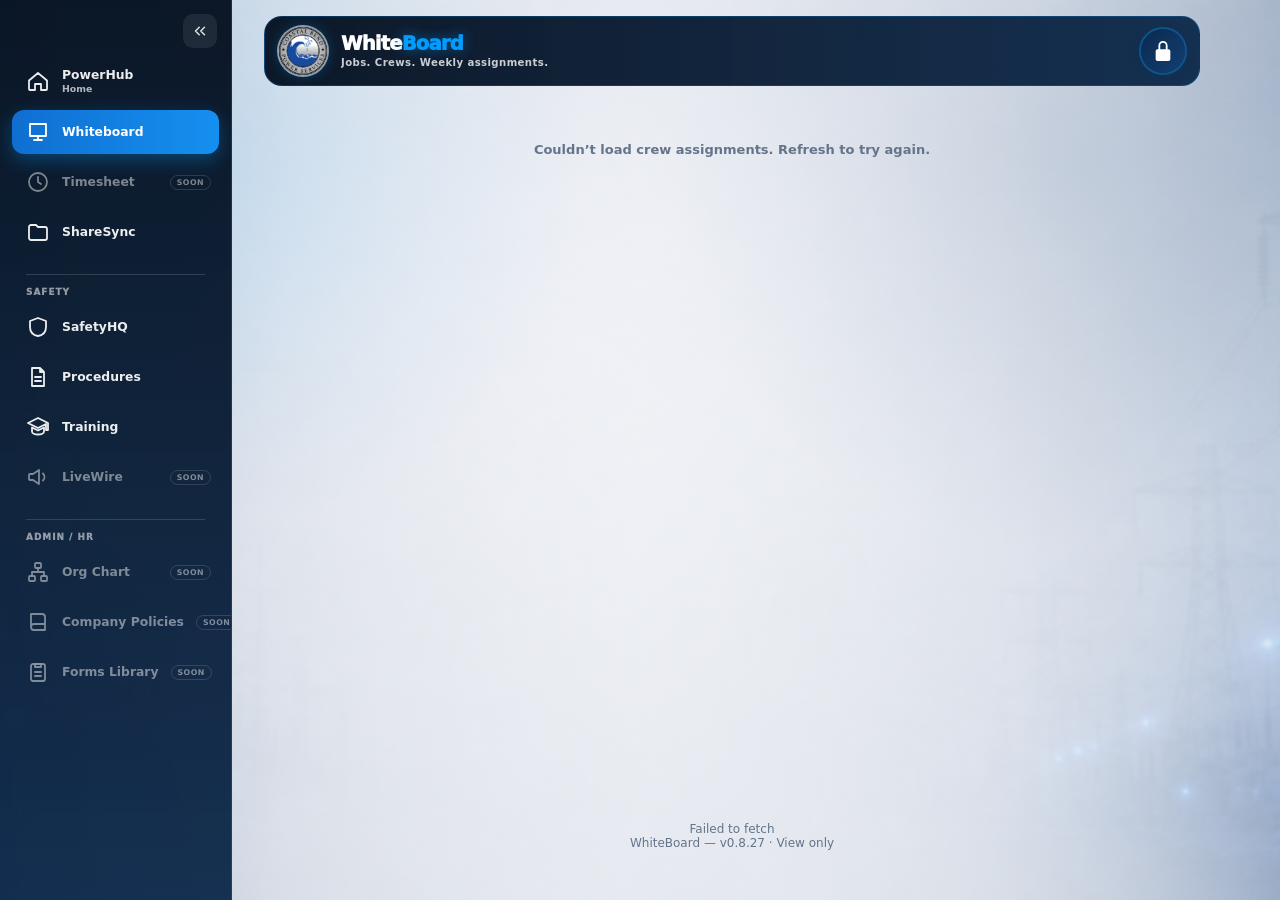
==== commit 30085a65: "v0.8.31 — Compact cards, view pop-out, unassigned strip, bordered movable pieces Editor: Unassigned " ====
--- a/view.html
+++ b/view.html
@@ -47,6 +47,18 @@
     .jobs{display:grid;grid-template-columns:repeat(auto-fill,minmax(250px,1fr));gap:14px}
     .job{position:relative;display:flex;flex-direction:column;gap:10px;padding:12px;background:rgba(255,255,255,.62);backdrop-filter:blur(10px);-webkit-backdrop-filter:blur(10px);border:1px solid rgba(216,224,234,.9);border-top:4px solid #009dff;border-radius:22px;transition:transform .15s,border-color .15s;break-inside:avoid}
     .job:hover{transform:translateY(-2px);border-color:rgba(0,157,255,.55)}
+    .jobs{grid-template-columns:repeat(auto-fill,minmax(230px,1fr));gap:12px}
+    .job{padding:10px 12px;gap:6px}
+    .job-head{display:grid;grid-template-columns:auto minmax(0,1fr);column-gap:8px;align-items:baseline}
+    .job-head .job-customer{margin:0;overflow:hidden;text-overflow:ellipsis;white-space:nowrap;color:var(--text)}
+    .job-head .job-loc{grid-column:1/-1;margin:0;font-weight:600}
+    .lead,.crew li{padding:3px 8px;border-radius:8px;box-shadow:none}
+    .lead .name,.crew li{font-size:13.5px}
+    .crew ul{gap:3px}
+    .lead .name,.crew li{display:flex;flex-wrap:wrap;align-items:baseline;gap:2px 8px}
+    .crew li .person-title,.lead .person-title{display:inline;font-size:11.5px}
+    .lead{display:flex;flex-wrap:wrap;align-items:baseline;gap:0 8px}
+    .lead .label{width:100%;margin:0}
     .job-no{display:block;font-size:22px;font-weight:950;letter-spacing:-.03em;color:var(--navy2)}
     .job-customer{font-size:13px;font-weight:700;color:var(--muted);line-height:1.3;margin-top:2px}
     .job-loc{font-size:12px;color:var(--muted);margin-top:1px}
@@ -63,6 +75,47 @@
     .job.dim{opacity:.45}
     mark.me{background:#fff4d6;color:inherit;border-radius:4px;padding:0 3px;box-shadow:0 0 0 1px #f5b100}
 
+    /* Dense viewing: plain name lines, no titles, tight card */
+    .jobs{grid-template-columns:repeat(auto-fill,minmax(210px,1fr));gap:10px}
+    .job{padding:8px 10px;gap:3px;border-radius:16px}
+    .job-no{font-size:18px}
+    .job-head{row-gap:0}
+    .job-head .job-customer{font-size:12.5px}
+    .job-head .job-loc{font-size:11.5px}
+    .lead,.crew li{background:none;border:0;box-shadow:none;border-radius:0;padding:1px 0}
+    .lead{display:flex;align-items:baseline;gap:6px;border-top:1px solid #e3ebf3;border-bottom:1px solid #e3ebf3;padding:4px 0;margin-bottom:2px}
+    .lead .label{width:auto;margin:0;flex:none;color:var(--teal)}
+    .lead .name{font-size:13.5px;font-weight:900;color:var(--navy2)}
+    .crew{padding:0}
+    .crew .label{display:none}
+    .crew ul{gap:0}
+    .crew li{font-size:13px;font-weight:700;line-height:1.3;color:var(--text)}
+    .person-title,.crew li .person-title,.lead .person-title{display:none}
+    .notes{font-size:11px;padding:3px 6px}
+    .none{font-size:11.5px}
+    .job{cursor:pointer}
+    .job:focus-visible{outline:3px solid #009dff;outline-offset:2px}
+    .job-detail{position:relative;width:min(440px,100%);max-height:86vh;overflow:auto;padding:0;border-radius:24px}
+    .jd-head{position:relative;padding:20px 20px 16px;color:#fff;background:radial-gradient(circle at 90% 10%,rgba(0,157,255,.28),transparent 45%),linear-gradient(135deg,#061226 0%,#0b2a4e 60%,#123f73 100%);border-bottom:3px solid #009dff}
+    .jd-close{position:absolute;top:12px;right:12px;width:40px;height:40px;border:0;border-radius:50%;background:rgba(255,255,255,.14);color:#fff;font-size:16px;cursor:pointer}
+    .jd-no{font-size:32px;font-weight:950;letter-spacing:-.04em;line-height:1;padding-right:46px;text-shadow:0 2px 12px rgba(0,0,0,.45)}
+    .jd-customer{font-size:16px;font-weight:800;margin-top:8px}
+    .jd-loc{display:flex;align-items:center;gap:6px;font-size:13px;font-weight:600;color:rgba(255,255,255,.78);margin-top:3px}
+    .jd-loc::before{content:"";width:12px;height:12px;flex:none;background:#009dff;-webkit-mask:url("data:image/svg+xml,%3Csvg xmlns='http://www.w3.org/2000/svg' viewBox='0 0 24 24'%3E%3Cpath d='M12 2a7 7 0 0 0-7 7c0 5 7 13 7 13s7-8 7-13a7 7 0 0 0-7-7zm0 9.5A2.5 2.5 0 1 1 12 6.500a2.5 2.5 0 0 1 0 5z'/%3E%3C/svg%3E") center/contain no-repeat;mask:url("data:image/svg+xml,%3Csvg xmlns='http://www.w3.org/2000/svg' viewBox='0 0 24 24'%3E%3Cpath d='M12 2a7 7 0 0 0-7 7c0 5 7 13 7 13s7-8 7-13a7 7 0 0 0-7-7zm0 9.5A2.5 2.5 0 1 1 12 6.500a2.5 2.5 0 0 1 0 5z'/%3E%3C/svg%3E") center/contain no-repeat}
+    .jd-loc:empty{display:none}
+    .jd-body{padding:6px 20px 20px}
+    .jd-sec{margin-top:16px}
+    .jd-sec h4{display:flex;align-items:center;gap:8px;margin:0 0 8px;font-size:11px;font-weight:900;letter-spacing:.08em;text-transform:uppercase;color:#7b8ba1}
+    .jd-sec h4::after{content:"";flex:1;height:1px;background:#e3ebf3}
+    .jd-people{display:flex;flex-direction:column;gap:6px}
+    .jd-person{display:flex;align-items:center;gap:9px;padding:7px 10px 7px 7px;background:#f4f8fc;border:1px solid #dbe6f2;border-radius:14px;min-width:0}
+    .jd-person.lead{background:#eaf4ff;border-color:#b9dcfb}
+    .jd-av{flex:none;width:30px;height:30px;border-radius:50%;display:grid;place-items:center;font-size:11px;font-weight:900;color:#fff;background:linear-gradient(135deg,#0b2a4e,#123f73)}
+    .jd-person.lead .jd-av{background:linear-gradient(135deg,#0077cc,#009dff)}
+    .jd-person b{font-size:14px;color:var(--navy2);overflow:hidden;text-overflow:ellipsis;white-space:nowrap}
+    .jd-notes{font-size:14px;color:#664900;background:var(--warn);border-left:3px solid #f5b100;border-radius:8px;padding:9px 11px;white-space:pre-wrap}
+    .jd-person b{flex:1;min-width:0}
+    .jd-also{flex:none;font-size:11.5px;font-weight:700;color:#7a5200;background:#fff4d6;border:1px solid #f5b100;border-radius:999px;padding:2px 8px;white-space:nowrap}
     .available{margin-top:22px;padding:12px 14px;border:1px solid rgba(216,224,234,.72);border-radius:22px;background:rgba(255,255,255,.72);backdrop-filter:blur(8px);-webkit-backdrop-filter:blur(8px)}
     .available h3{margin:0 0 8px;font-size:13px;color:var(--navy2);text-transform:uppercase;letter-spacing:.055em}
     .chips{display:flex;flex-wrap:wrap;gap:6px}
@@ -156,7 +209,7 @@
 
     <div id="chart"><div class="message">Loading crew assignments…</div></div>
 
-    <footer class="version-footer"><span id="meta">Loading…</span><br>WhiteBoard — v0.8.23 · View only</footer>
+    <footer class="version-footer"><span id="meta">Loading…</span><br>WhiteBoard — v0.8.27 · View only</footer>
   </main>
 </div>
 
@@ -179,6 +232,18 @@
         <button class="btn-secondary" type="button" onclick="closeMe()">Cancel</button>
         <button class="btn-primary" type="button" onclick="setMe(document.getElementById('meSelect').value)">Show me</button>
       </div>
+    </div>
+  </div>
+
+  <div class="modal-backdrop" id="jobModal" onclick="if(event.target===this) closeJob()">
+    <div class="modal-card job-detail" role="dialog" aria-modal="true" aria-labelledby="jdNo">
+      <div class="jd-head">
+        <button class="jd-close" type="button" onclick="closeJob()" aria-label="Close">✕</button>
+        <div class="jd-no" id="jdNo"></div>
+        <div class="jd-customer" id="jdCustomer"></div>
+        <div class="jd-loc" id="jdLoc"></div>
+      </div>
+      <div class="jd-body" id="jdBody"></div>
     </div>
   </div>
 
@@ -307,7 +372,7 @@
       .sort((a, b) => a.name.localeCompare(b.name));
 
     const mine = meOk && onJob.some(a => a.nodeId === me);
-    return `<div class="job${meOk ? (mine ? ' mine' : ' dim') : ''}">
+    return `<div class="job${meOk ? (mine ? ' mine' : ' dim') : ''}" data-job="${escapeHtml(job.jobNo)}" tabindex="0" role="button" aria-label="Job ${escapeHtml(job.jobNo)} details">
       <div class="job-head">
         <div class="job-no">${escapeHtml(job.jobNo)}</div>
         ${job.customer ? `<div class="job-customer">${escapeHtml(job.customer)}</div>` : ''}
@@ -353,6 +418,40 @@
   }
   document.getElementById('meta').textContent = meta;
 }
+
+// Tap a job card to see everything about it.
+function openJob(jobNo){
+  const job = BOARD && BOARD.jobs.find(j => j.jobNo === jobNo);
+  if (!job) return;
+  const people = {};
+  BOARD.people.forEach(p => { people[p.id] = p; });
+  const onJob = BOARD.assignments.filter(a => a.jobNo === jobNo && people[a.nodeId] && people[a.nodeId].visible);
+  const initials = n => n.split(/\s+/).filter(Boolean).slice(0, 2).map(w => w[0].toUpperCase()).join('');
+  const otherJobs = id => [...new Set(BOARD.assignments.filter(a => a.nodeId === id && a.jobNo !== jobNo && BOARD.jobs.some(j => j.jobNo === a.jobNo && j.onBoard)).map(a => a.jobNo))];
+  const also = id => { const o = otherJobs(id); return o.length ? `<span class="jd-also">Also on ${o.map(escapeHtml).join(', ')}</span>` : ''; };
+  const row = (id, cls) => `<div class="jd-person${cls ? ' ' + cls : ''}"><span class="jd-av">${escapeHtml(initials(people[id].name))}</span><b>${escapeHtml(people[id].name)}</b>${also(id)}</div>`;
+  const lead = onJob.find(a => a.role === 'Lead');
+  const crew = onJob.filter(a => a.role === 'Crew').sort((a, b) => people[a.nodeId].name.localeCompare(people[b.nodeId].name));
+  document.getElementById('jdNo').textContent = job.jobNo;
+  document.getElementById('jdCustomer').textContent = job.customer || '';
+  document.getElementById('jdLoc').textContent = job.location || '';
+  document.getElementById('jdBody').innerHTML =
+    (job.notes ? `<div class="jd-sec"><h4>Notes</h4><div class="jd-notes">${escapeHtml(job.notes)}</div></div>` : '') +
+    `<div class="jd-sec"><h4>Lead</h4><div class="jd-people">${lead ? row(lead.nodeId, 'lead') : '<div class="none">Not set</div>'}</div></div>` +
+    `<div class="jd-sec"><h4>Crew (${crew.length})</h4><div class="jd-people">${crew.length ? crew.map(a => row(a.nodeId)).join('') : '<div class="none">No crew assigned</div>'}</div></div>`;
+  document.getElementById('jobModal').style.display = 'flex';
+}
+function closeJob(){ document.getElementById('jobModal').style.display = 'none'; }
+
+document.getElementById('chart').addEventListener('click', e => {
+  const card = e.target.closest('.job');
+  if (card && !e.target.closest('button')) openJob(card.dataset.job);
+});
+document.getElementById('chart').addEventListener('keydown', e => {
+  const card = e.target.closest('.job');
+  if (card && (e.key === 'Enter' || e.key === ' ')) { e.preventDefault(); openJob(card.dataset.job); }
+});
+document.addEventListener('keydown', e => { if (e.key === 'Escape') closeJob(); });
 
 function findMeMarkup(board, me, people){
   if (!me) return '<button class="find-me" type="button" onclick="openFindMe()">📍 Find me</button>';
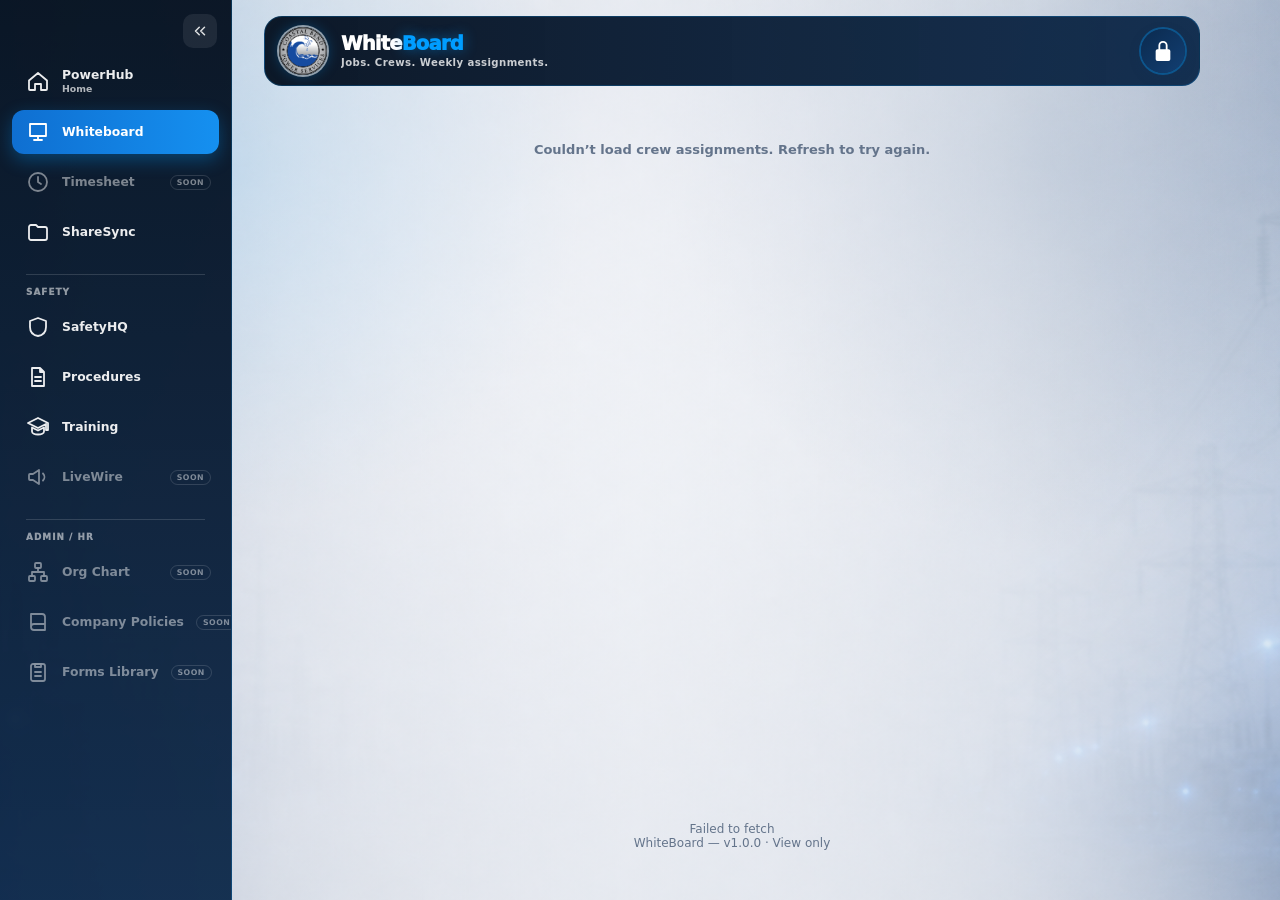
==== commit 4f7429ff: "v1.0.0 — First full release Editor: Mark Complete popup shows job number and description, an editabl" ====
--- a/view.html
+++ b/view.html
@@ -209,7 +209,7 @@
 
     <div id="chart"><div class="message">Loading crew assignments…</div></div>
 
-    <footer class="version-footer"><span id="meta">Loading…</span><br>WhiteBoard — v0.8.27 · View only</footer>
+    <footer class="version-footer"><span id="meta">Loading…</span><br>WhiteBoard — v1.0.0 · View only</footer>
   </main>
 </div>
 
